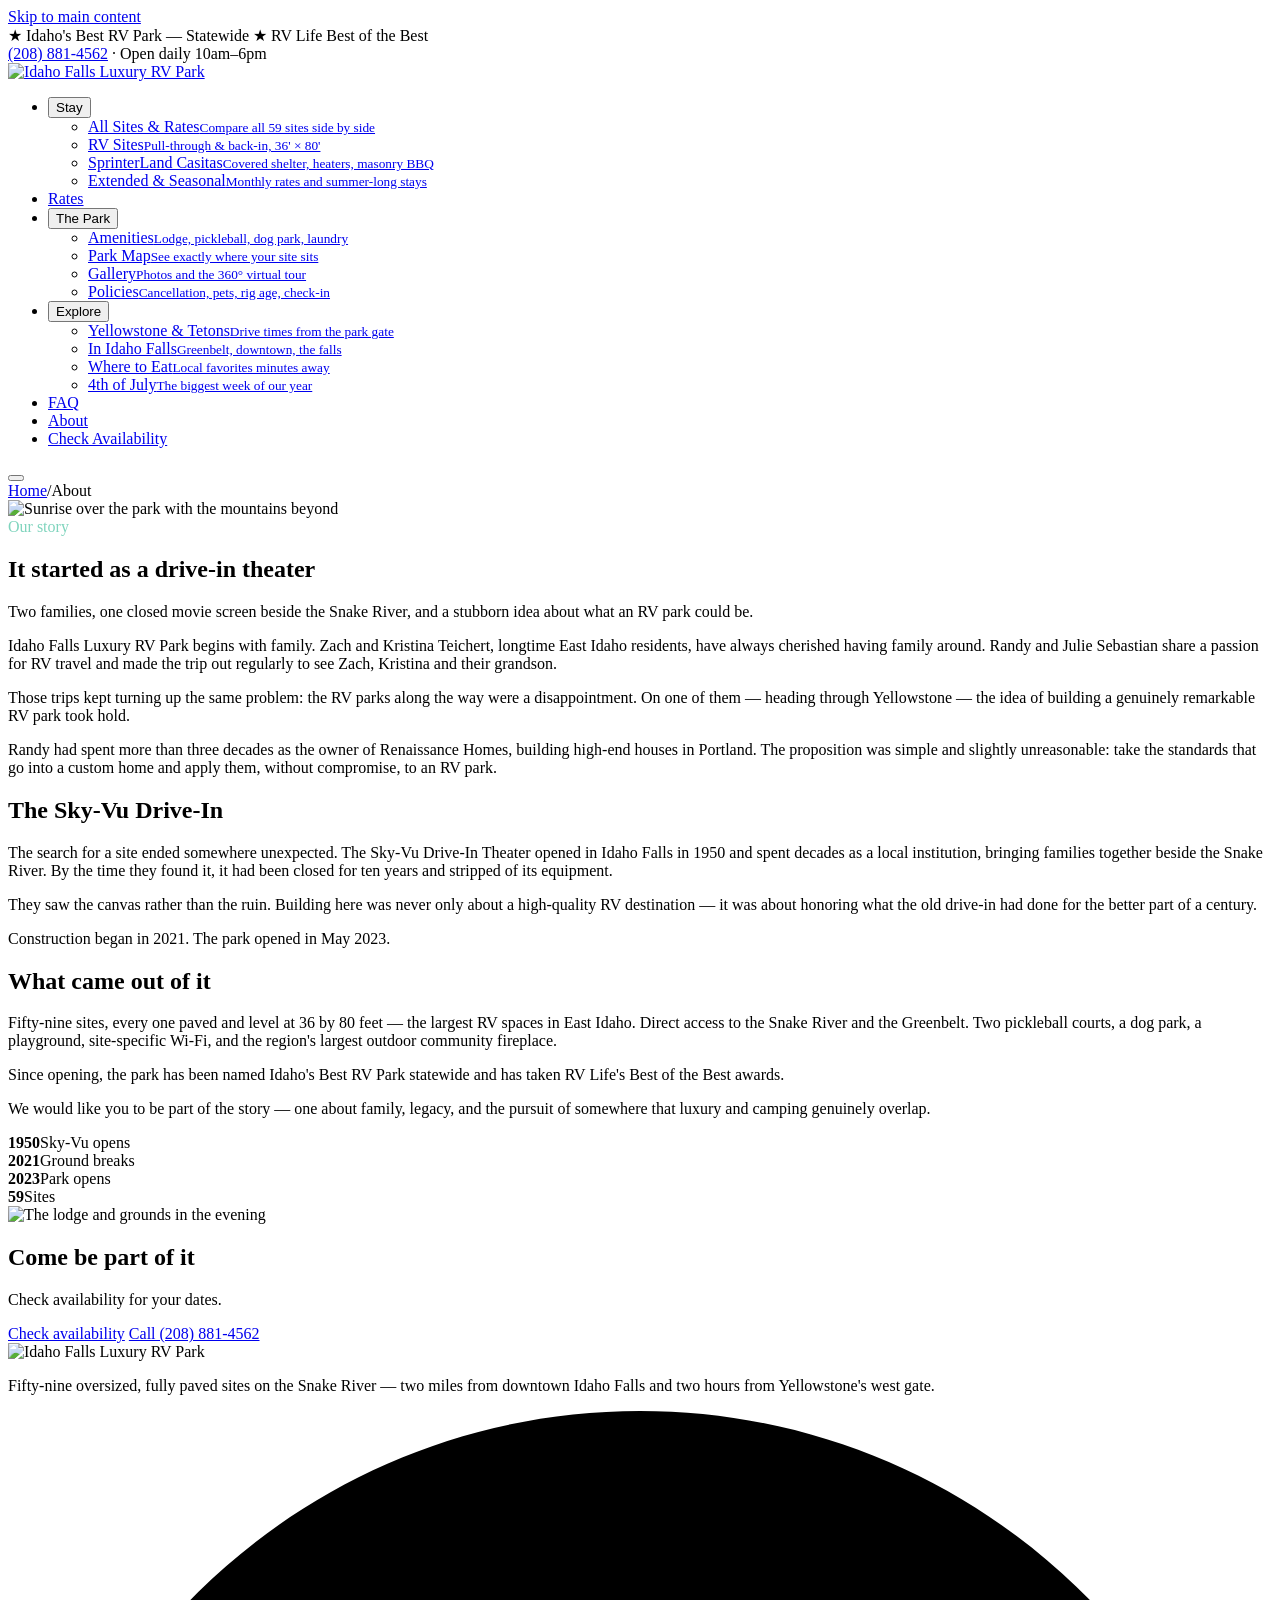
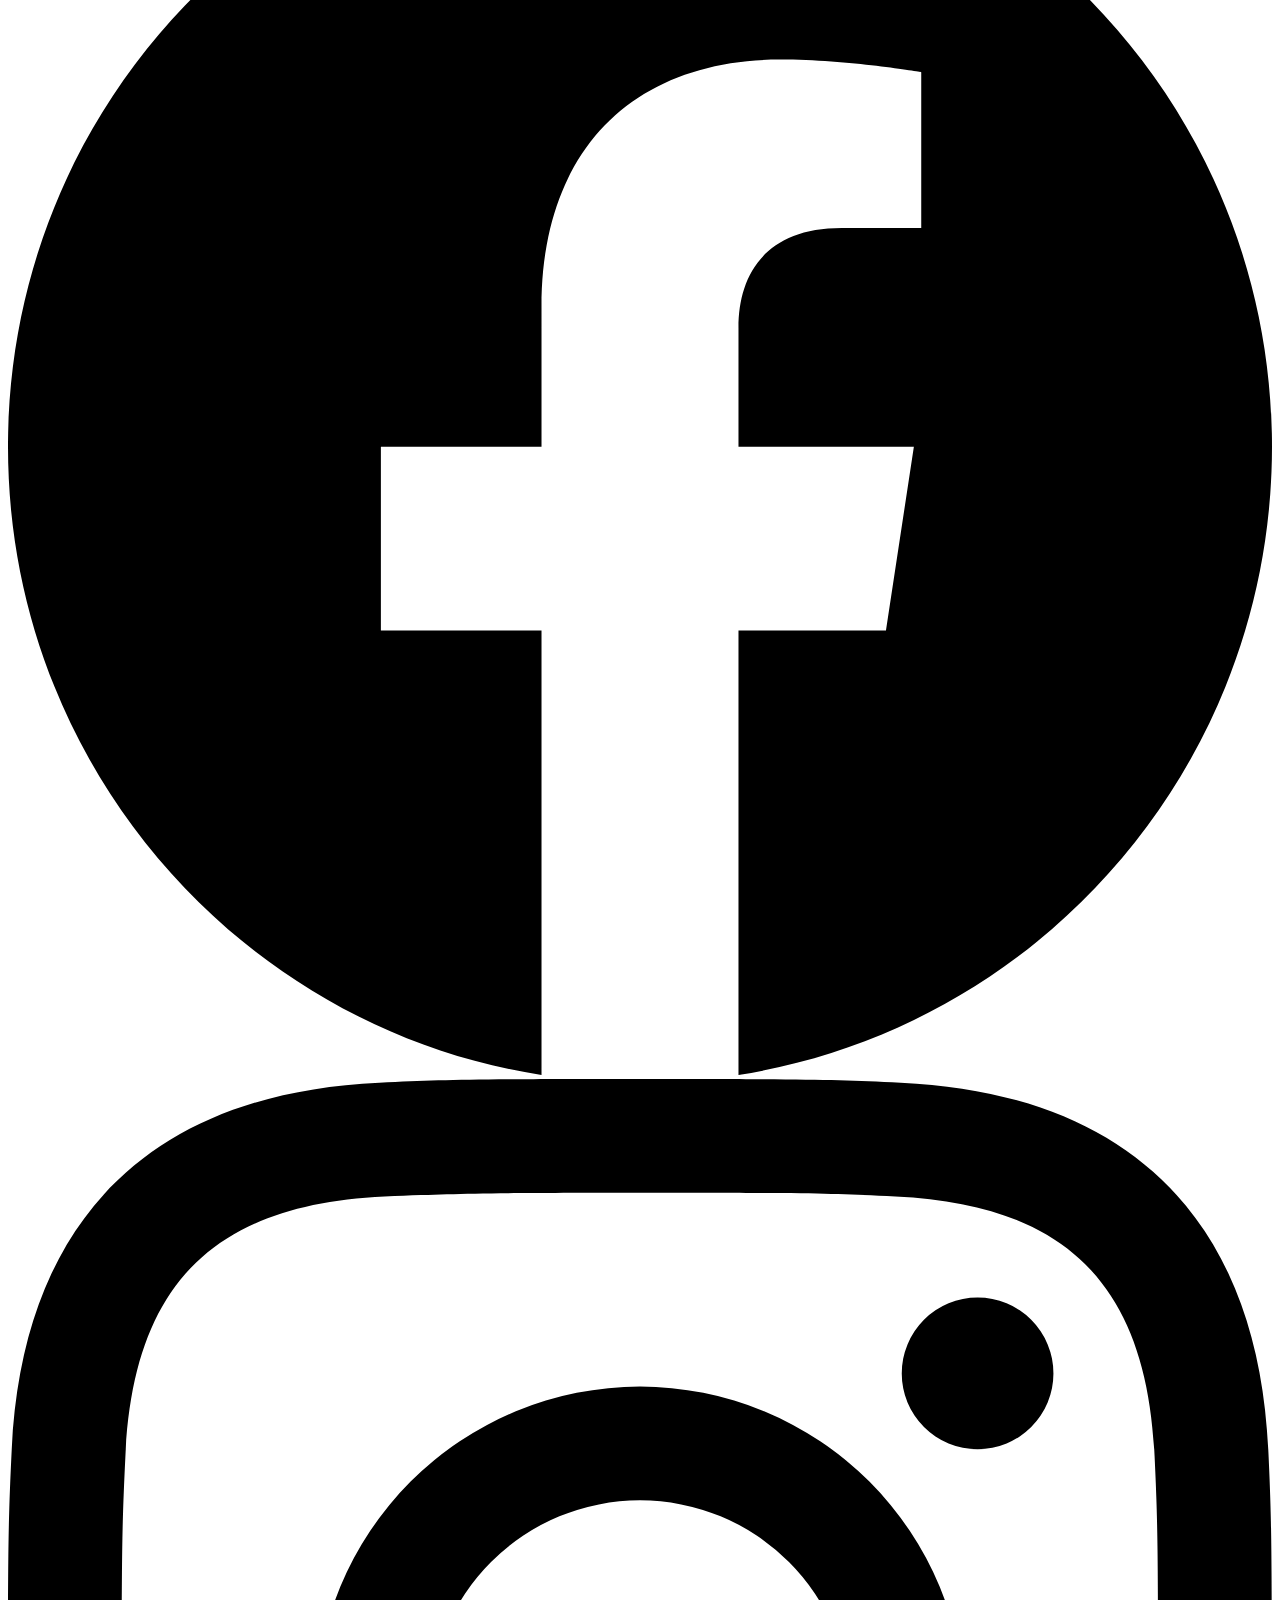
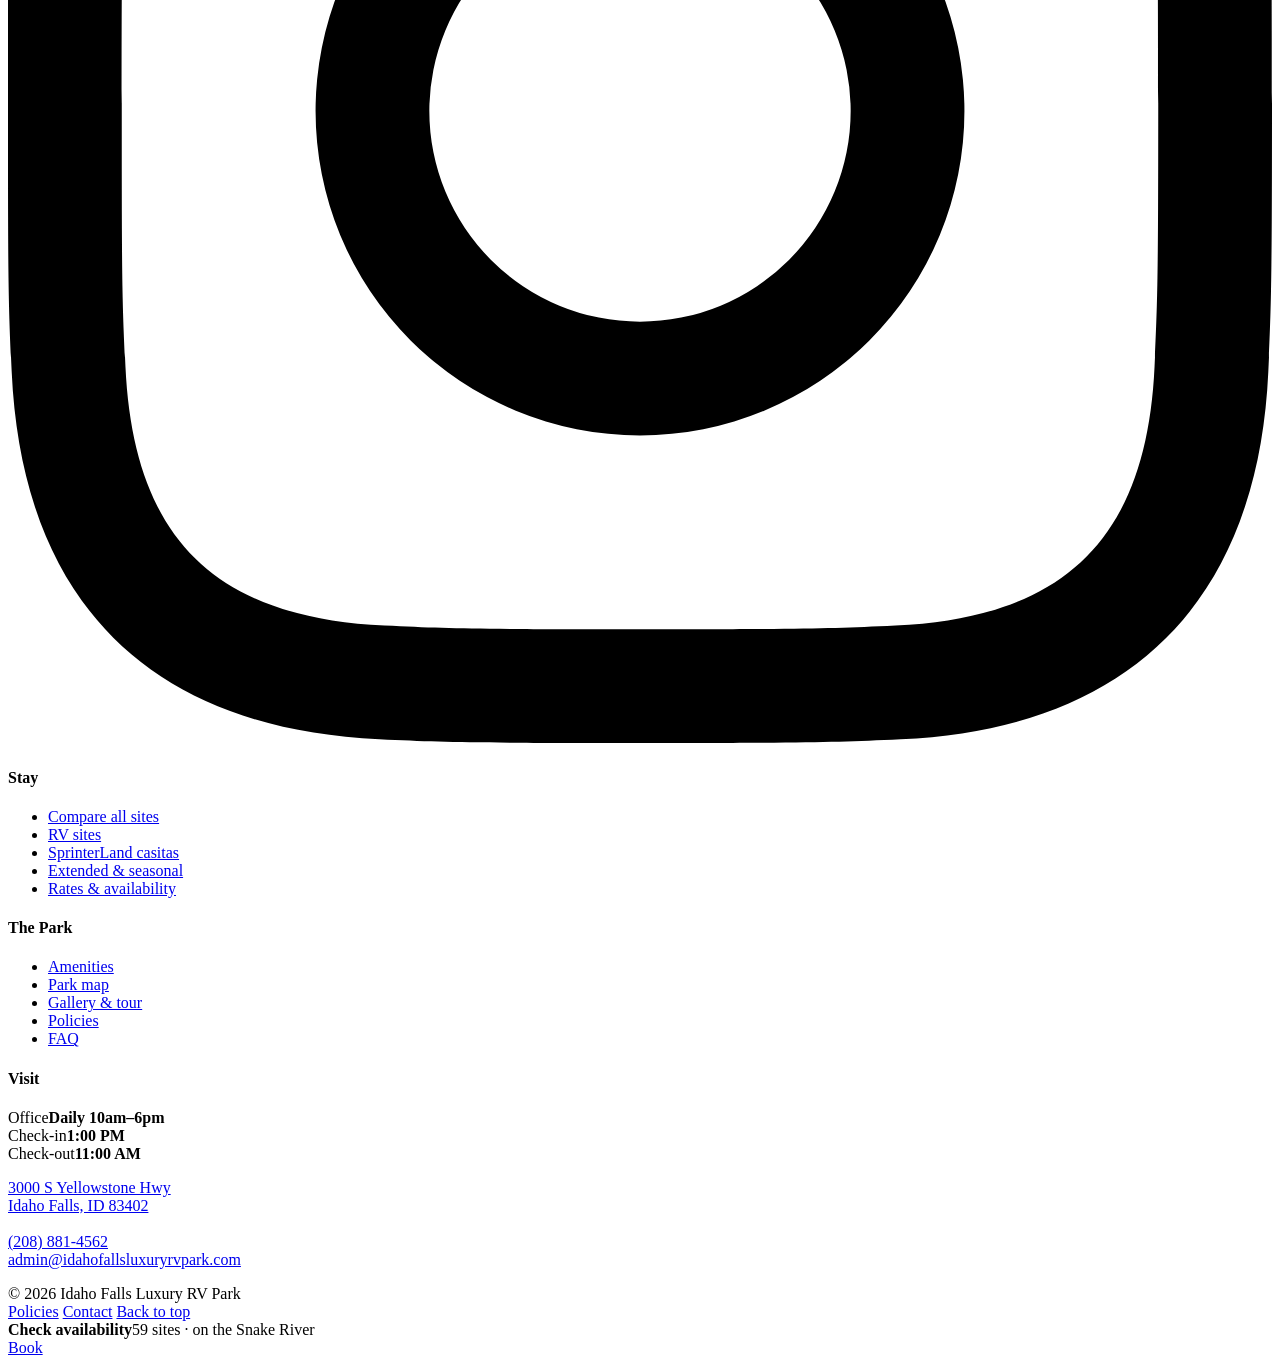
==== docs/about/index.html @ a949a44f "Rebuild idahofallsluxuryrvpark.com as a UX prototype Focused on the conversion and accessibility pro" ====
<!doctype html>
<html lang="en">
<head>
<meta charset="utf-8">
<meta name="viewport" content="width=device-width, initial-scale=1">
<title>Our Story | Idaho Falls Luxury RV Park</title>
<meta name="description" content="Two families, a Portland homebuilder and the closed Sky-Vu Drive-In Theater — how Idaho Falls Luxury RV Park came to be, and what opened on the site in May 2023.">
<link rel="canonical" href="https://zach0589.github.io/iflrv-redesign/about/">
<meta property="og:type" content="website">
<meta property="og:site_name" content="Idaho Falls Luxury RV Park">
<meta property="og:title" content="Our Story | Idaho Falls Luxury RV Park">
<meta property="og:description" content="Two families, a Portland homebuilder and the closed Sky-Vu Drive-In Theater — how Idaho Falls Luxury RV Park came to be, and what opened on the site in May 2023.">
<meta property="og:url" content="https://zach0589.github.io/iflrv-redesign/about/">
<meta property="og:image" content="https://idahofallsluxuryrvpark.com/media/12cbkpnp/sunriselandscape.jpg?width=1200&amp;format=webp">
<meta name="twitter:card" content="summary_large_image">
<meta name="theme-color" content="#0f3830">
<link rel="preconnect" href="https://fonts.googleapis.com">
<link rel="preconnect" href="https://fonts.gstatic.com" crossorigin>
<link rel="preconnect" href="https://idahofallsluxuryrvpark.com">
<link href="https://fonts.googleapis.com/css2?family=Mohave:wght@400;500;600;700&family=Noto+Sans:wght@400;600;700&display=swap" rel="stylesheet">
<link rel="stylesheet" href="/iflrv-redesign/assets/css/site.css">

</head>
<body class="has-hero" id="top">
<a class="skip" href="#main">Skip to main content</a>

<div class="utility"><div class="wrap-wide">
  <div class="utility-awards">
    <span>&#9733; Idaho&#39;s Best RV Park &mdash; Statewide</span>
    <span>&#9733; RV Life Best of the Best</span>
  </div>
  <div><a href="tel:+12088814562">(208) 881-4562</a> &middot; Open daily 10am&ndash;6pm</div>
</div></div>
<header class="site-header">
  <div class="wrap-wide">
    <a class="brand" href="/iflrv-redesign/" aria-label="Idaho Falls Luxury RV Park &mdash; home">
      <img class="brand-light" src="https://idahofallsluxuryrvpark.com/media/5hylfmfo/ifluxuryrvpark_logohorizontal_whitetext_11-20-23.png?width=420&amp;format=webp"
           alt="Idaho Falls Luxury RV Park" width="210" height="44">
    </a>
    <nav aria-label="Main">
      <ul class="nav"><li class="nav-item has-panel" data-open="false"><button class="nav-link" aria-expanded="false" aria-controls="panel-stay">Stay<span class="chev" aria-hidden="true"></span></button><ul class="nav-panel" id="panel-stay"><li><a href="/iflrv-redesign/stay/">All Sites &amp; Rates<small>Compare all 59 sites side by side</small></a></li><li><a href="/iflrv-redesign/stay/rv-sites/">RV Sites<small>Pull-through &amp; back-in, 36&#39; &times; 80&#39;</small></a></li><li><a href="/iflrv-redesign/stay/casitas/">SprinterLand Casitas<small>Covered shelter, heaters, masonry BBQ</small></a></li><li><a href="/iflrv-redesign/stay/extended/">Extended &amp; Seasonal<small>Monthly rates and summer-long stays</small></a></li></ul></li><li class="nav-item"><a class="nav-link" href="/iflrv-redesign/rates/">Rates</a></li><li class="nav-item has-panel" data-open="false"><button class="nav-link" aria-expanded="false" aria-controls="panel-thepark">The Park<span class="chev" aria-hidden="true"></span></button><ul class="nav-panel" id="panel-thepark"><li><a href="/iflrv-redesign/park/amenities/">Amenities<small>Lodge, pickleball, dog park, laundry</small></a></li><li><a href="/iflrv-redesign/park/map/">Park Map<small>See exactly where your site sits</small></a></li><li><a href="/iflrv-redesign/park/gallery/">Gallery<small>Photos and the 360&deg; virtual tour</small></a></li><li><a href="/iflrv-redesign/park/policies/">Policies<small>Cancellation, pets, rig age, check-in</small></a></li></ul></li><li class="nav-item has-panel" data-open="false"><button class="nav-link" aria-expanded="false" aria-controls="panel-explore">Explore<span class="chev" aria-hidden="true"></span></button><ul class="nav-panel" id="panel-explore"><li><a href="/iflrv-redesign/explore/#yellowstone">Yellowstone &amp; Tetons<small>Drive times from the park gate</small></a></li><li><a href="/iflrv-redesign/explore/#local">In Idaho Falls<small>Greenbelt, downtown, the falls</small></a></li><li><a href="/iflrv-redesign/explore/#dining">Where to Eat<small>Local favorites minutes away</small></a></li><li><a href="/iflrv-redesign/explore/#july4">4th of July<small>The biggest week of our year</small></a></li></ul></li><li class="nav-item"><a class="nav-link" href="/iflrv-redesign/faq/">FAQ</a></li><li class="nav-item"><a class="nav-link" href="/iflrv-redesign/about/" aria-current="page">About</a></li>
        <li class="nav-cta"><a class="btn btn-primary btn-sm" href="/iflrv-redesign/rates/">Check Availability</a></li>
      </ul>
    </nav>
    <button class="nav-toggle" aria-expanded="false" aria-label="Open menu">
      <span></span><span></span><span></span>
    </button>
  </div>
</header>
<main id="main">
<div class="crumbs"><div class="wrap"><a href="/iflrv-redesign/">Home</a><span aria-hidden="true">/</span><span aria-current="page">About</span></div></div>

<section class="hero hero-page">
  <div class="hero-media"><img src="https://idahofallsluxuryrvpark.com/media/12cbkpnp/sunriselandscape.jpg?width=1800&format=webp" srcset="https://idahofallsluxuryrvpark.com/media/12cbkpnp/sunriselandscape.jpg?width=1800&format=webp 1x, https://idahofallsluxuryrvpark.com/media/12cbkpnp/sunriselandscape.jpg?width=3600&format=webp 2x" alt="Sunrise over the park with the mountains beyond" loading="eager" decoding="async"></div>
  <div class="hero-inner"><div class="wrap">
    <span class="eyebrow" style="color:#7fd4bd">Our story</span>
    <h1>It started as a drive-in theater</h1>
    <p class="hero-sub mb0">Two families, one closed movie screen beside the Snake River, and a stubborn idea about what an RV park could be.</p>
  </div></div>
</section>

<section class="section">
  <div class="wrap">
    <div class="prose">
      <p class="lede">Idaho Falls Luxury RV Park begins with family. Zach and Kristina Teichert,
        longtime East Idaho residents, have always cherished having family around. Randy and Julie
        Sebastian share a passion for RV travel and made the trip out regularly to see Zach, Kristina
        and their grandson.</p>
      <p>Those trips kept turning up the same problem: the RV parks along the way were a disappointment.
        On one of them &mdash; heading through Yellowstone &mdash; the idea of building a genuinely
        remarkable RV park took hold.</p>
      <p>Randy had spent more than three decades as the owner of Renaissance Homes, building high-end
        houses in Portland. The proposition was simple and slightly unreasonable: take the standards
        that go into a custom home and apply them, without compromise, to an RV park.</p>

      <h2>The Sky-Vu Drive-In</h2>
      <p>The search for a site ended somewhere unexpected. The Sky-Vu Drive-In Theater opened in Idaho
        Falls in 1950 and spent decades as a local institution, bringing families together beside the
        Snake River. By the time they found it, it had been closed for ten years and stripped of its
        equipment.</p>
      <p>They saw the canvas rather than the ruin. Building here was never only about a high-quality
        RV destination &mdash; it was about honoring what the old drive-in had done for the better part
        of a century.</p>
      <p>Construction began in 2021. The park opened in May 2023.</p>

      <h2>What came out of it</h2>
      <p>Fifty-nine sites, every one paved and level at 36 by 80 feet &mdash; the largest RV spaces in
        East Idaho. Direct access to the Snake River and the Greenbelt. Two pickleball courts, a dog
        park, a playground, site-specific Wi-Fi, and the region&#39;s largest outdoor community
        fireplace.</p>
      <p>Since opening, the park has been named Idaho&#39;s Best RV Park statewide and has taken RV
        Life&#39;s Best of the Best awards.</p>
      <p>We would like you to be part of the story &mdash; one about family, legacy, and the pursuit of
        somewhere that luxury and camping genuinely overlap.</p>
    </div>
  </div>
</section>

<section class="section section-sand">
  <div class="wrap">
    <div class="stats">
      <div class="stat"><b>1950</b><span>Sky-Vu opens</span></div>
      <div class="stat"><b>2021</b><span>Ground breaks</span></div>
      <div class="stat"><b>2023</b><span>Park opens</span></div>
      <div class="stat"><b>59</b><span>Sites</span></div>
    </div>
  </div>
</section>


<section class="section cta-band">
  <img src="https://idahofallsluxuryrvpark.com/media/2f4jr1ka/dsc00665.jpg?width=1800&format=webp" srcset="https://idahofallsluxuryrvpark.com/media/2f4jr1ka/dsc00665.jpg?width=1800&format=webp 1x, https://idahofallsluxuryrvpark.com/media/2f4jr1ka/dsc00665.jpg?width=3600&format=webp 2x" alt="The lodge and grounds in the evening" loading="lazy" decoding="async">
  <div class="wrap">
    <h2>Come be part of it</h2>
    <p class="lede">Check availability for your dates.</p>
    <div class="cta-actions">
      <a class="btn btn-primary btn-lg" href="/iflrv-redesign/rates/">Check availability</a>
      <a class="btn btn-ghost-light btn-lg" href="tel:+12088814562">Call (208) 881-4562</a>
    </div>
  </div>
</section>

</main>

<footer class="site-footer" id="site-footer">
  <div class="wrap-wide">
    <div class="footer-grid">
      <div>
        <img class="footer-logo" src="https://idahofallsluxuryrvpark.com/media/5hylfmfo/ifluxuryrvpark_logohorizontal_whitetext_11-20-23.png?width=440&amp;format=webp"
             alt="Idaho Falls Luxury RV Park" loading="lazy">
        <p>Fifty-nine oversized, fully paved sites on the Snake River &mdash; two miles from
           downtown Idaho Falls and two hours from Yellowstone&#39;s west gate.</p>
        <div class="socials">
          <a href="https://www.facebook.com/idahofallsluxuryrvpark" aria-label="Idaho Falls Luxury RV Park on Facebook">
            <svg viewBox="0 0 24 24" aria-hidden="true"><path d="M24 12.07C24 5.4 18.63 0 12 0S0 5.4 0 12.07C0 18.1 4.39 23.1 10.13 24v-8.44H7.08v-3.49h3.05V9.41c0-3.02 1.79-4.69 4.53-4.69 1.31 0 2.68.24 2.68.24v2.96h-1.51c-1.49 0-1.96.93-1.96 1.89v2.26h3.33l-.53 3.49h-2.8V24C19.61 23.1 24 18.1 24 12.07z"/></svg>
          </a>
          <a href="https://www.instagram.com/idahofallsluxuryrvpark/" aria-label="Idaho Falls Luxury RV Park on Instagram">
            <svg viewBox="0 0 24 24" aria-hidden="true"><path d="M12 2.16c3.2 0 3.58.01 4.85.07 3.25.15 4.77 1.69 4.92 4.92.06 1.27.07 1.65.07 4.85s-.01 3.58-.07 4.85c-.15 3.23-1.66 4.77-4.92 4.92-1.27.06-1.64.07-4.85.07s-3.58-.01-4.85-.07c-3.26-.15-4.77-1.7-4.92-4.92-.06-1.27-.07-1.64-.07-4.85s.01-3.58.07-4.85C2.38 3.92 3.89 2.38 7.15 2.23 8.42 2.18 8.8 2.16 12 2.16zM12 0C8.74 0 8.33.01 7.05.07 2.7.27.27 2.69.07 7.05.01 8.33 0 8.74 0 12s.01 3.67.07 4.95c.2 4.36 2.62 6.78 6.98 6.98C8.33 23.99 8.74 24 12 24s3.67-.01 4.95-.07c4.35-.2 6.78-2.62 6.98-6.98.06-1.28.07-1.69.07-4.95s-.01-3.67-.07-4.95c-.2-4.35-2.62-6.78-6.98-6.98C15.67.01 15.26 0 12 0zm0 5.84a6.16 6.16 0 100 12.32 6.16 6.16 0 000-12.32zM12 16a4 4 0 110-8 4 4 0 010 8zm6.41-11.85a1.44 1.44 0 100 2.88 1.44 1.44 0 000-2.88z"/></svg>
          </a>
        </div>
      </div>
      <div>
        <h4>Stay</h4>
        <ul>
          <li><a href="/iflrv-redesign/stay/">Compare all sites</a></li>
          <li><a href="/iflrv-redesign/stay/rv-sites/">RV sites</a></li>
          <li><a href="/iflrv-redesign/stay/casitas/">SprinterLand casitas</a></li>
          <li><a href="/iflrv-redesign/stay/extended/">Extended &amp; seasonal</a></li>
          <li><a href="/iflrv-redesign/rates/">Rates &amp; availability</a></li>
        </ul>
      </div>
      <div>
        <h4>The Park</h4>
        <ul>
          <li><a href="/iflrv-redesign/park/amenities/">Amenities</a></li>
          <li><a href="/iflrv-redesign/park/map/">Park map</a></li>
          <li><a href="/iflrv-redesign/park/gallery/">Gallery &amp; tour</a></li>
          <li><a href="/iflrv-redesign/park/policies/">Policies</a></li>
          <li><a href="/iflrv-redesign/faq/">FAQ</a></li>
        </ul>
      </div>
      <div>
        <h4>Visit</h4>
        <div class="footer-hours">
          <div><span>Office</span><b>Daily 10am&ndash;6pm</b></div>
          <div><span>Check-in</span><b>1:00 PM</b></div>
          <div><span>Check-out</span><b>11:00 AM</b></div>
        </div>
        <p class="mt2">
          <a href="https://maps.google.com/?q=3000+S+Yellowstone+Hwy,+Idaho+Falls,+ID+83402">3000 S Yellowstone Hwy<br>Idaho Falls, ID 83402</a><br><br>
          <a href="tel:+12088814562">(208) 881-4562</a><br>
          <a href="mailto:admin@idahofallsluxuryrvpark.com">admin@idahofallsluxuryrvpark.com</a>
        </p>
      </div>
    </div>
    <div class="footer-bottom">
      <div>&copy; 2026 Idaho Falls Luxury RV Park</div>
      <nav aria-label="Legal">
        <a href="/iflrv-redesign/park/policies/">Policies</a>
        <a href="/iflrv-redesign/contact/">Contact</a>
        <a href="#top">Back to top</a>
      </nav>
    </div>
  </div>
</footer>
<div class="bookbar">
  <div class="bookbar-price"><strong>Check availability</strong><span>59 sites &middot; on the Snake River</span></div>
  <a class="btn btn-primary" href="/iflrv-redesign/rates/">Book</a>
</div>
<script src="/iflrv-redesign/assets/js/site.js" defer></script>
</body>
</html>
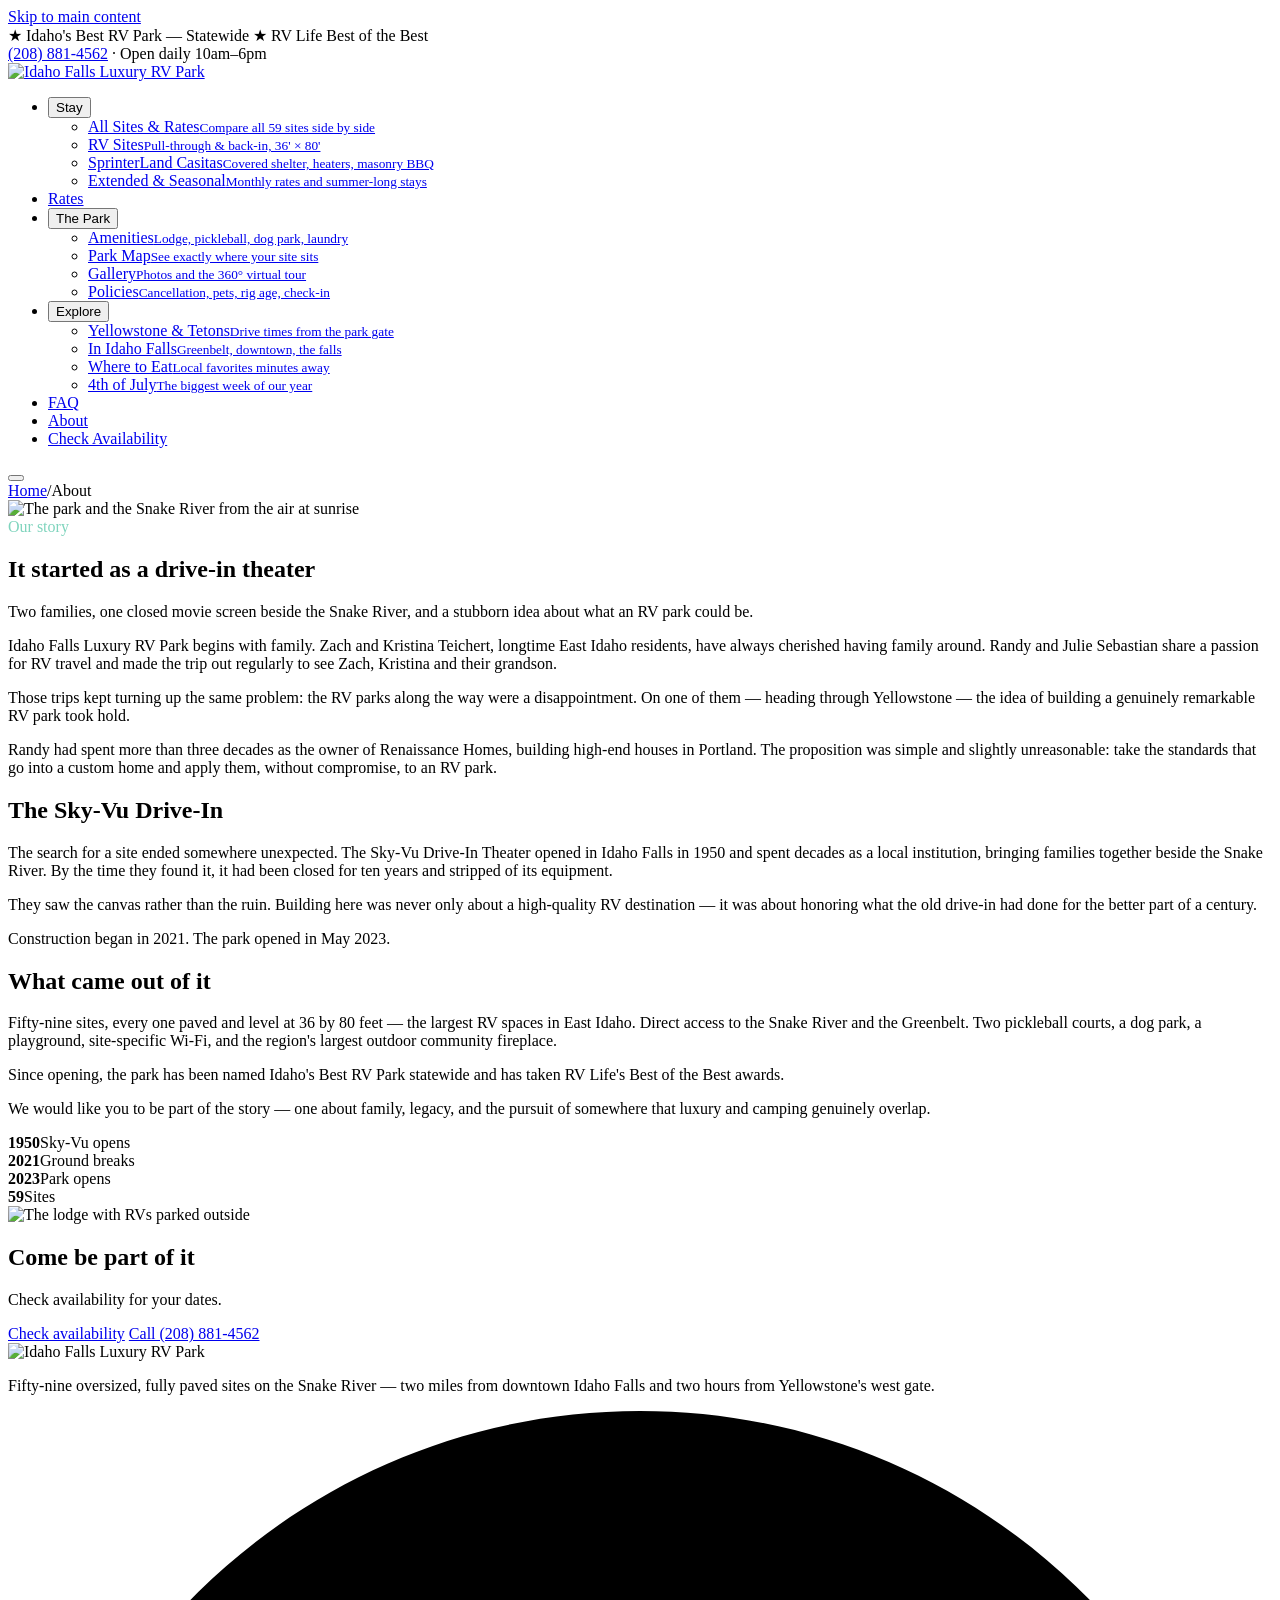
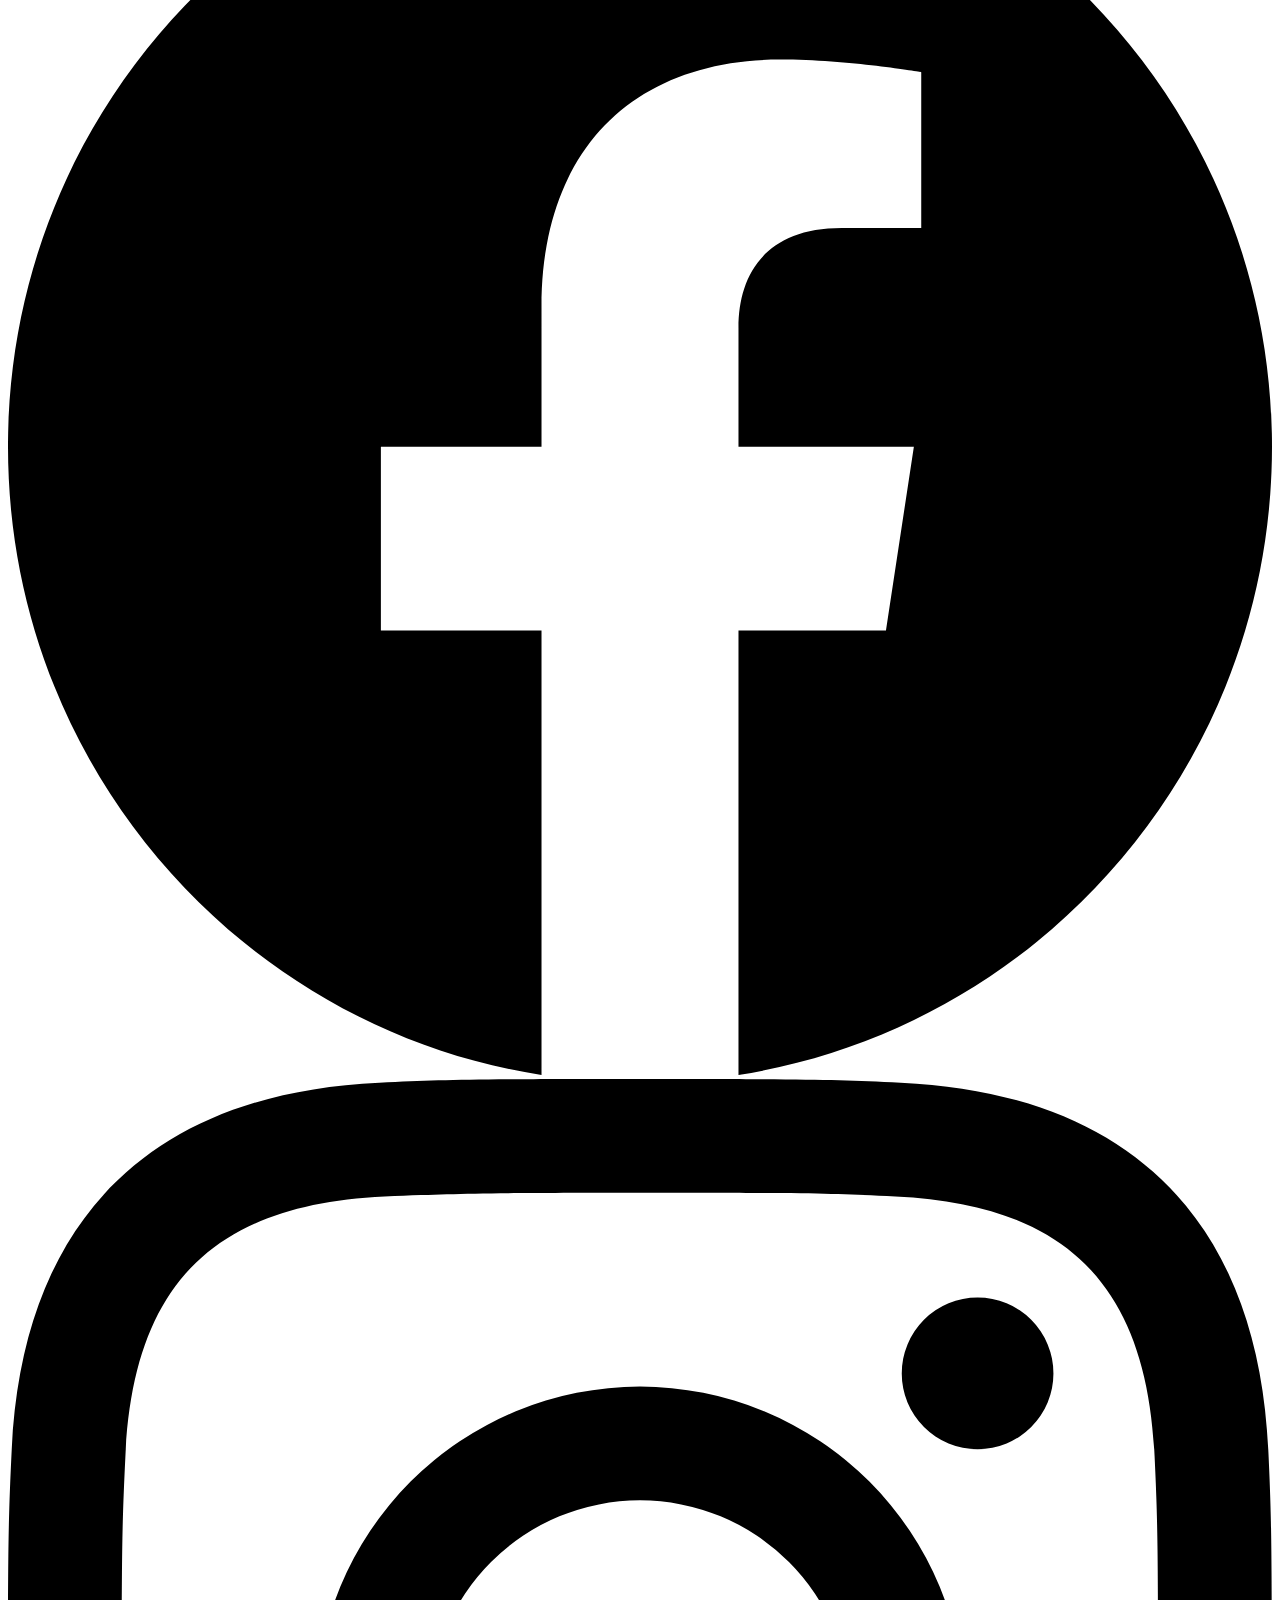
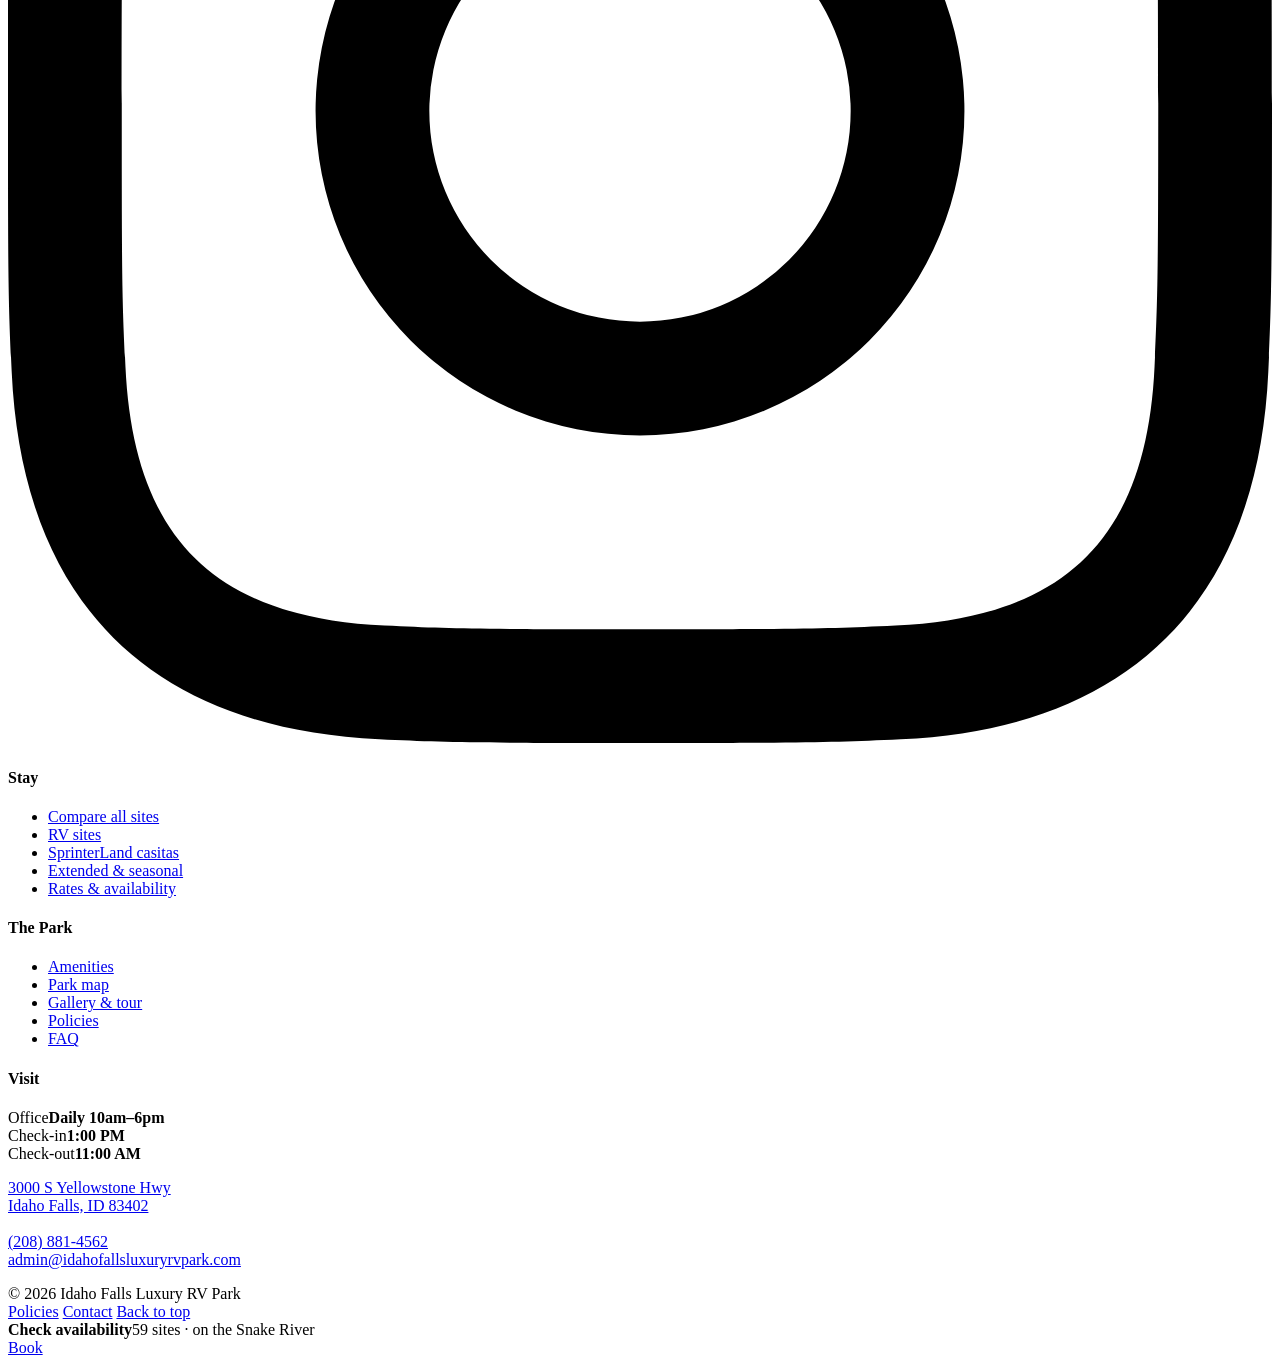
==== commit 19545887: "Second pass: verified every image, fixed header overlap and a11y gaps Image audit — the significant " ====
--- a/docs/about/index.html
+++ b/docs/about/index.html
@@ -24,6 +24,7 @@
 <body class="has-hero" id="top">
 <a class="skip" href="#main">Skip to main content</a>
 
+<div class="site-top">
 <div class="utility"><div class="wrap-wide">
   <div class="utility-awards">
     <span>&#9733; Idaho&#39;s Best RV Park &mdash; Statewide</span>
@@ -47,11 +48,12 @@
     </button>
   </div>
 </header>
+</div>
 <main id="main">
 <div class="crumbs"><div class="wrap"><a href="/iflrv-redesign/">Home</a><span aria-hidden="true">/</span><span aria-current="page">About</span></div></div>
 
 <section class="hero hero-page">
-  <div class="hero-media"><img src="https://idahofallsluxuryrvpark.com/media/12cbkpnp/sunriselandscape.jpg?width=1800&format=webp" srcset="https://idahofallsluxuryrvpark.com/media/12cbkpnp/sunriselandscape.jpg?width=1800&format=webp 1x, https://idahofallsluxuryrvpark.com/media/12cbkpnp/sunriselandscape.jpg?width=3600&format=webp 2x" alt="Sunrise over the park with the mountains beyond" loading="eager" decoding="async"></div>
+  <div class="hero-media"><img src="https://idahofallsluxuryrvpark.com/media/12cbkpnp/sunriselandscape.jpg?width=1800&format=webp" srcset="https://idahofallsluxuryrvpark.com/media/12cbkpnp/sunriselandscape.jpg?width=1800&format=webp 1x, https://idahofallsluxuryrvpark.com/media/12cbkpnp/sunriselandscape.jpg?width=3600&format=webp 2x" alt="The park and the Snake River from the air at sunrise" loading="eager" decoding="async"></div>
   <div class="hero-inner"><div class="wrap">
     <span class="eyebrow" style="color:#7fd4bd">Our story</span>
     <h1>It started as a drive-in theater</h1>
@@ -109,7 +111,7 @@
 
 
 <section class="section cta-band">
-  <img src="https://idahofallsluxuryrvpark.com/media/2f4jr1ka/dsc00665.jpg?width=1800&format=webp" srcset="https://idahofallsluxuryrvpark.com/media/2f4jr1ka/dsc00665.jpg?width=1800&format=webp 1x, https://idahofallsluxuryrvpark.com/media/2f4jr1ka/dsc00665.jpg?width=3600&format=webp 2x" alt="The lodge and grounds in the evening" loading="lazy" decoding="async">
+  <img src="https://idahofallsluxuryrvpark.com/media/ejujv3c2/iflrv-13.jpg?width=1800&format=webp" srcset="https://idahofallsluxuryrvpark.com/media/ejujv3c2/iflrv-13.jpg?width=1800&format=webp 1x, https://idahofallsluxuryrvpark.com/media/ejujv3c2/iflrv-13.jpg?width=3600&format=webp 2x" alt="The lodge with RVs parked outside" loading="lazy" decoding="async">
   <div class="wrap">
     <h2>Come be part of it</h2>
     <p class="lede">Check availability for your dates.</p>
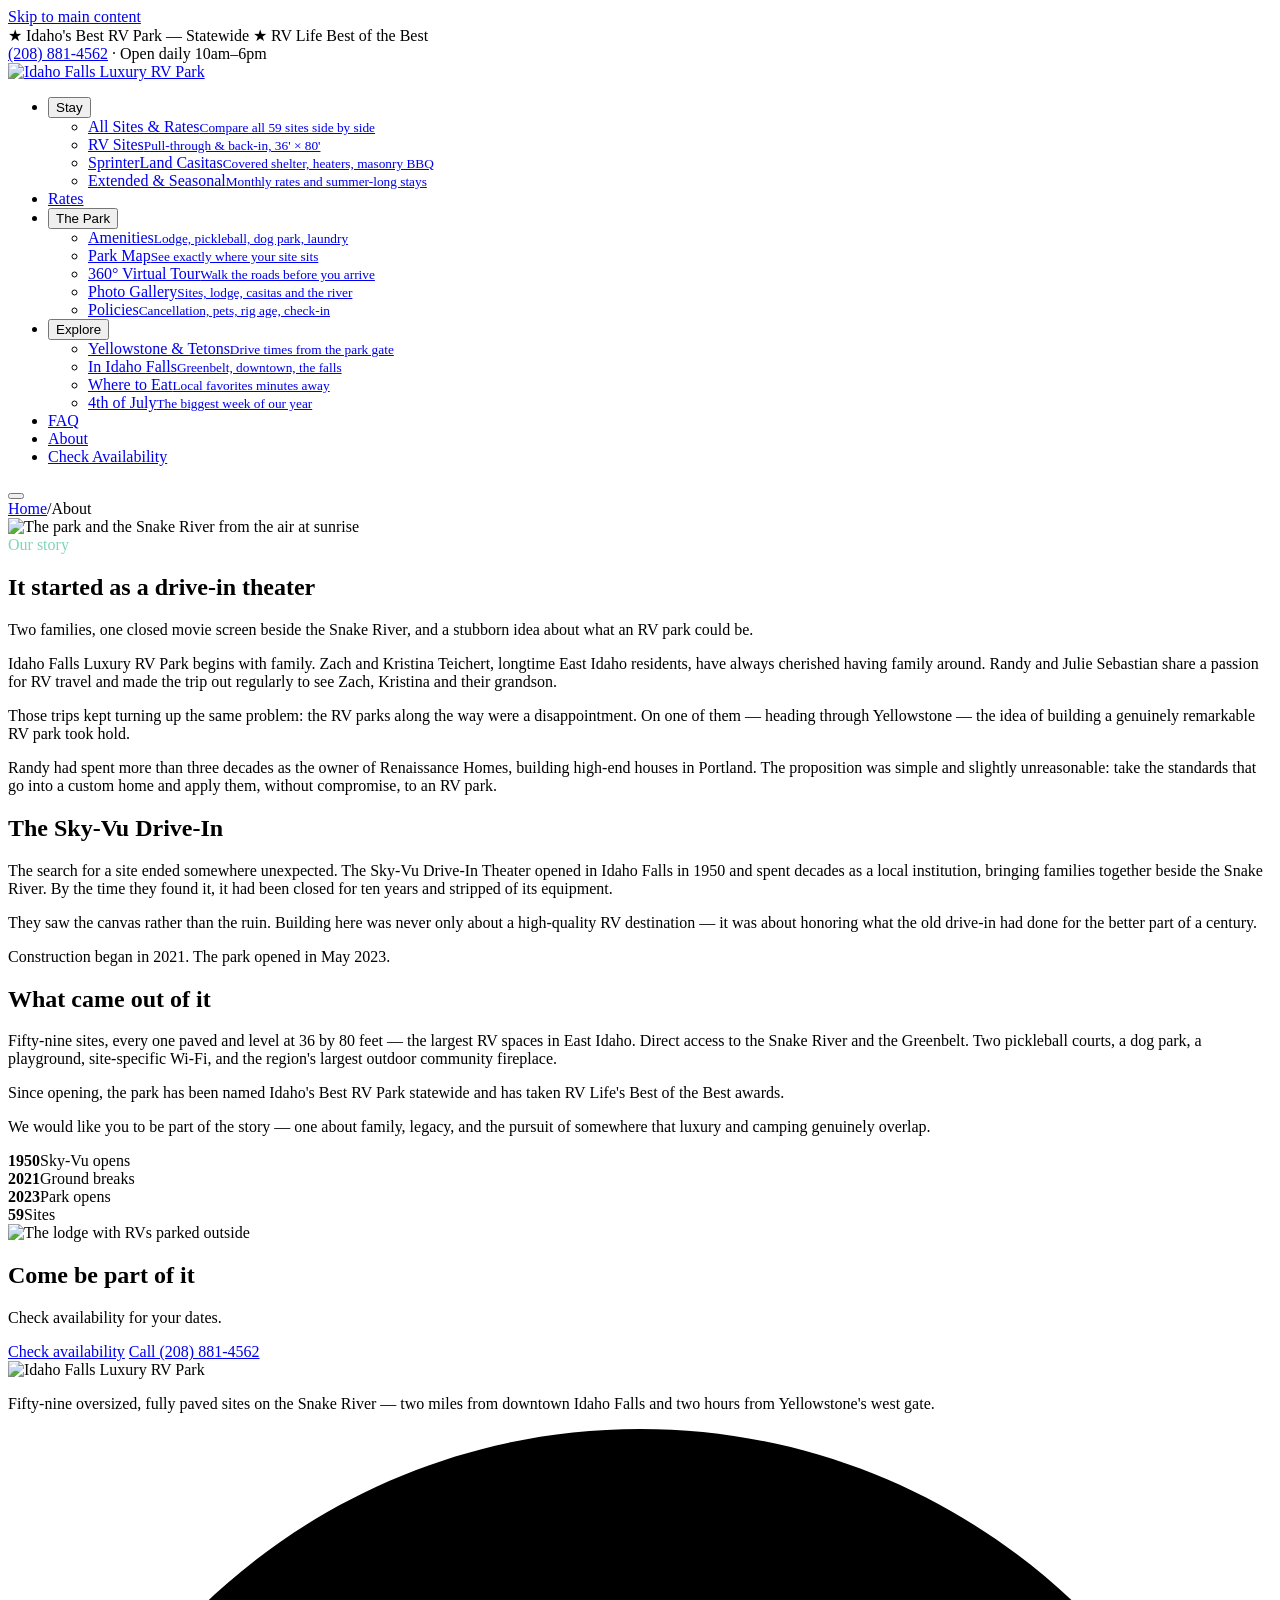
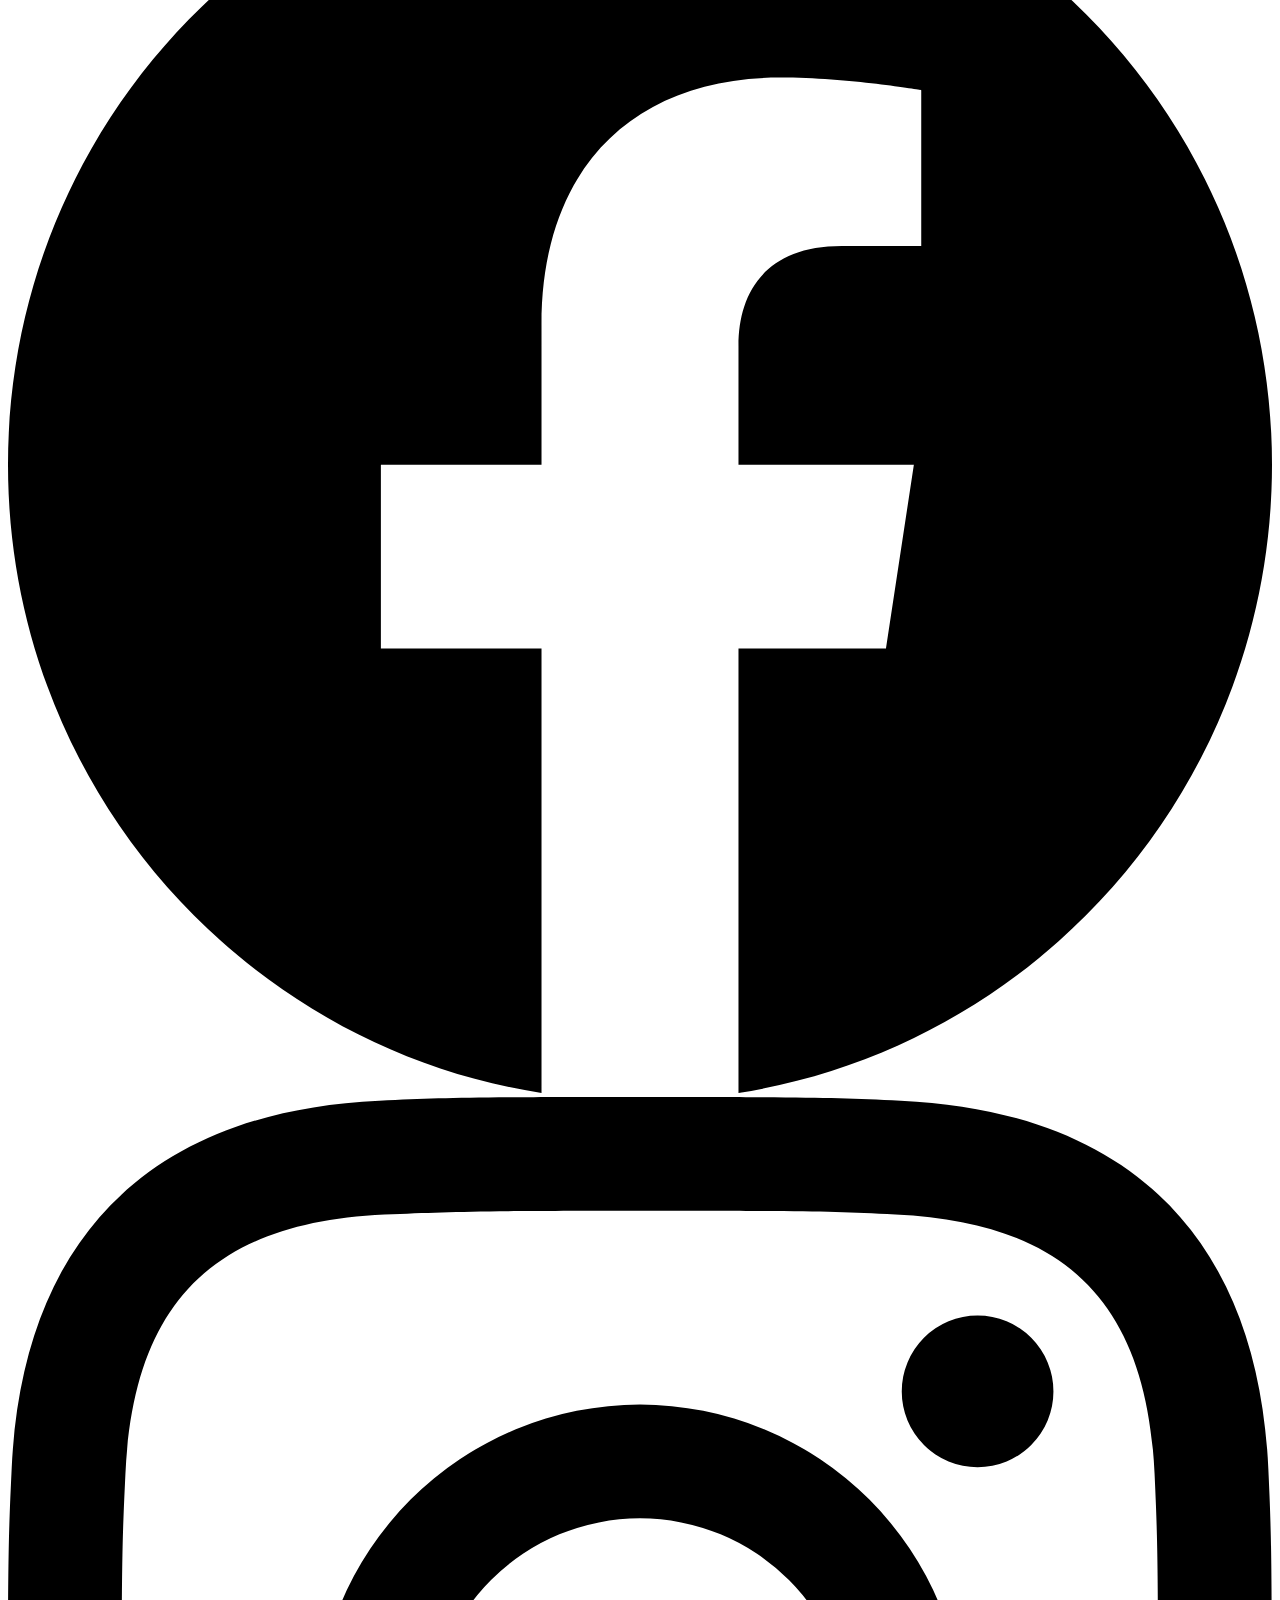
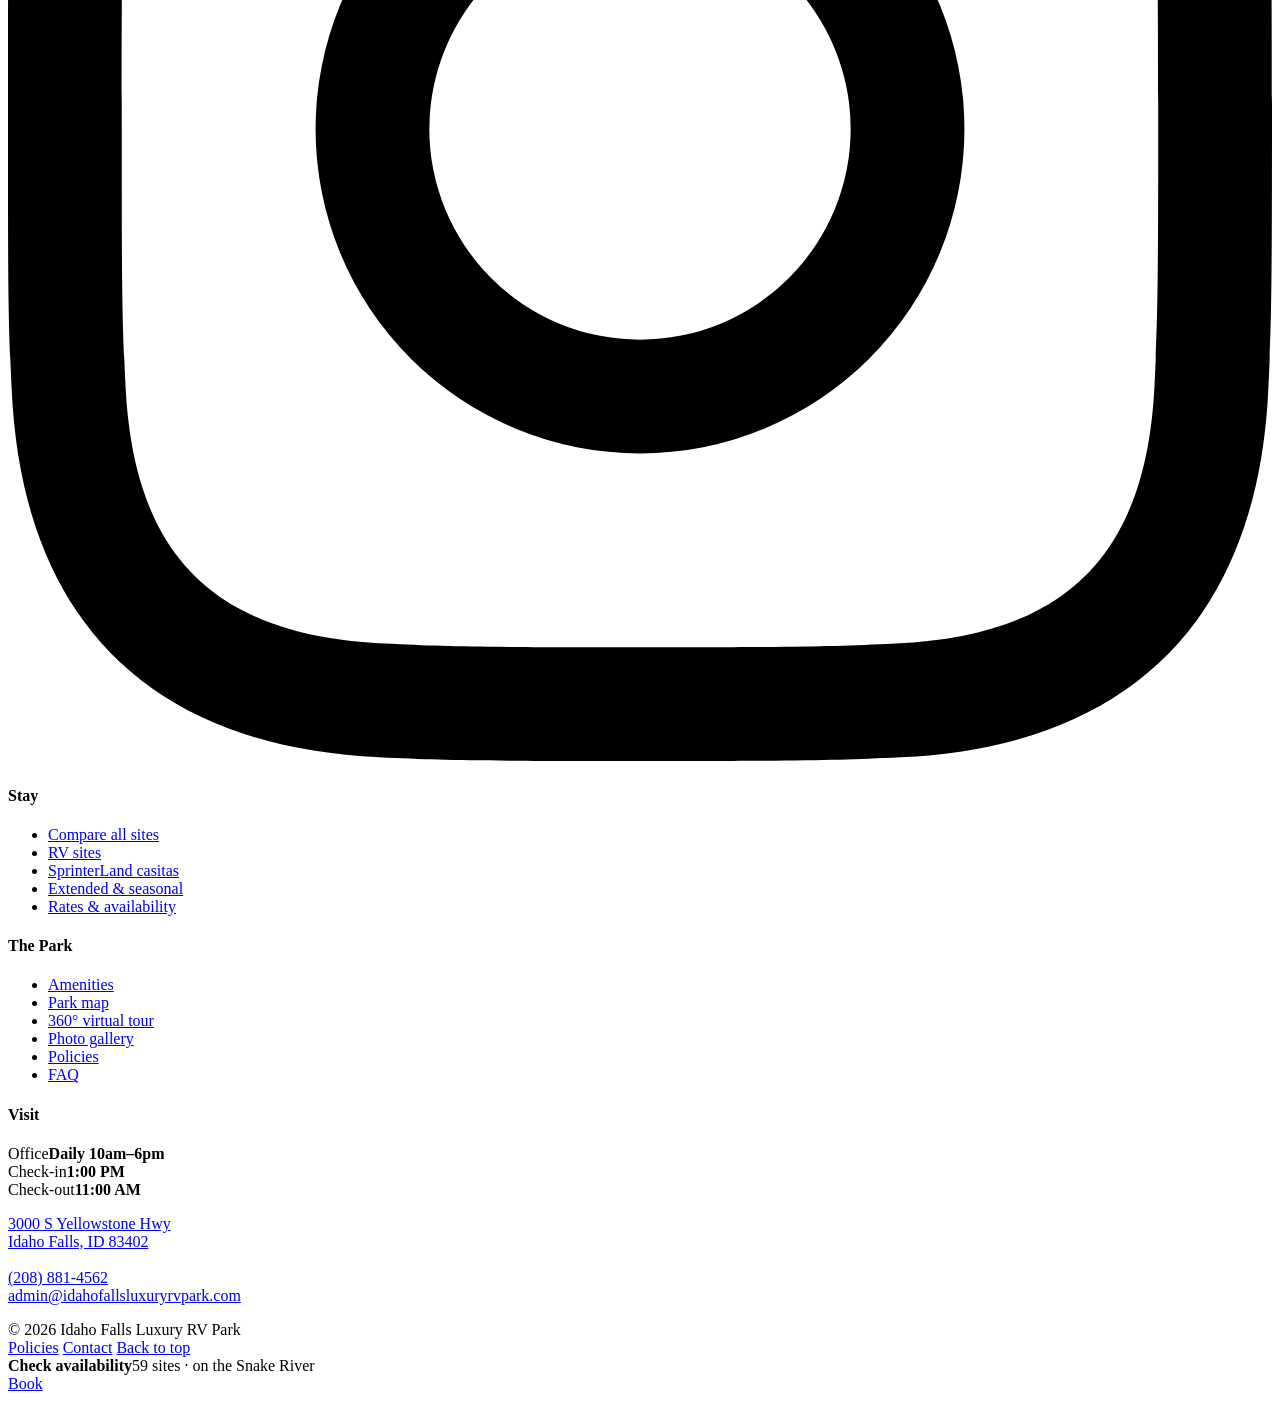
==== commit b3307aa1: "Surface the virtual tour; correct the beach cruiser claim Virtual tour was reachable from exactly on" ====
--- a/docs/about/index.html
+++ b/docs/about/index.html
@@ -39,7 +39,7 @@
            alt="Idaho Falls Luxury RV Park" width="210" height="44">
     </a>
     <nav aria-label="Main">
-      <ul class="nav"><li class="nav-item has-panel" data-open="false"><button class="nav-link" aria-expanded="false" aria-controls="panel-stay">Stay<span class="chev" aria-hidden="true"></span></button><ul class="nav-panel" id="panel-stay"><li><a href="/iflrv-redesign/stay/">All Sites &amp; Rates<small>Compare all 59 sites side by side</small></a></li><li><a href="/iflrv-redesign/stay/rv-sites/">RV Sites<small>Pull-through &amp; back-in, 36&#39; &times; 80&#39;</small></a></li><li><a href="/iflrv-redesign/stay/casitas/">SprinterLand Casitas<small>Covered shelter, heaters, masonry BBQ</small></a></li><li><a href="/iflrv-redesign/stay/extended/">Extended &amp; Seasonal<small>Monthly rates and summer-long stays</small></a></li></ul></li><li class="nav-item"><a class="nav-link" href="/iflrv-redesign/rates/">Rates</a></li><li class="nav-item has-panel" data-open="false"><button class="nav-link" aria-expanded="false" aria-controls="panel-thepark">The Park<span class="chev" aria-hidden="true"></span></button><ul class="nav-panel" id="panel-thepark"><li><a href="/iflrv-redesign/park/amenities/">Amenities<small>Lodge, pickleball, dog park, laundry</small></a></li><li><a href="/iflrv-redesign/park/map/">Park Map<small>See exactly where your site sits</small></a></li><li><a href="/iflrv-redesign/park/gallery/">Gallery<small>Photos and the 360&deg; virtual tour</small></a></li><li><a href="/iflrv-redesign/park/policies/">Policies<small>Cancellation, pets, rig age, check-in</small></a></li></ul></li><li class="nav-item has-panel" data-open="false"><button class="nav-link" aria-expanded="false" aria-controls="panel-explore">Explore<span class="chev" aria-hidden="true"></span></button><ul class="nav-panel" id="panel-explore"><li><a href="/iflrv-redesign/explore/#yellowstone">Yellowstone &amp; Tetons<small>Drive times from the park gate</small></a></li><li><a href="/iflrv-redesign/explore/#local">In Idaho Falls<small>Greenbelt, downtown, the falls</small></a></li><li><a href="/iflrv-redesign/explore/#dining">Where to Eat<small>Local favorites minutes away</small></a></li><li><a href="/iflrv-redesign/explore/#july4">4th of July<small>The biggest week of our year</small></a></li></ul></li><li class="nav-item"><a class="nav-link" href="/iflrv-redesign/faq/">FAQ</a></li><li class="nav-item"><a class="nav-link" href="/iflrv-redesign/about/" aria-current="page">About</a></li>
+      <ul class="nav"><li class="nav-item has-panel" data-open="false"><button class="nav-link" aria-expanded="false" aria-controls="panel-stay">Stay<span class="chev" aria-hidden="true"></span></button><ul class="nav-panel" id="panel-stay"><li><a href="/iflrv-redesign/stay/">All Sites &amp; Rates<small>Compare all 59 sites side by side</small></a></li><li><a href="/iflrv-redesign/stay/rv-sites/">RV Sites<small>Pull-through &amp; back-in, 36&#39; &times; 80&#39;</small></a></li><li><a href="/iflrv-redesign/stay/casitas/">SprinterLand Casitas<small>Covered shelter, heaters, masonry BBQ</small></a></li><li><a href="/iflrv-redesign/stay/extended/">Extended &amp; Seasonal<small>Monthly rates and summer-long stays</small></a></li></ul></li><li class="nav-item"><a class="nav-link" href="/iflrv-redesign/rates/">Rates</a></li><li class="nav-item has-panel" data-open="false"><button class="nav-link" aria-expanded="false" aria-controls="panel-thepark">The Park<span class="chev" aria-hidden="true"></span></button><ul class="nav-panel" id="panel-thepark"><li><a href="/iflrv-redesign/park/amenities/">Amenities<small>Lodge, pickleball, dog park, laundry</small></a></li><li><a href="/iflrv-redesign/park/map/">Park Map<small>See exactly where your site sits</small></a></li><li><a href="/iflrv-redesign/park/gallery/#tour">360&deg; Virtual Tour<small>Walk the roads before you arrive</small></a></li><li><a href="/iflrv-redesign/park/gallery/">Photo Gallery<small>Sites, lodge, casitas and the river</small></a></li><li><a href="/iflrv-redesign/park/policies/">Policies<small>Cancellation, pets, rig age, check-in</small></a></li></ul></li><li class="nav-item has-panel" data-open="false"><button class="nav-link" aria-expanded="false" aria-controls="panel-explore">Explore<span class="chev" aria-hidden="true"></span></button><ul class="nav-panel" id="panel-explore"><li><a href="/iflrv-redesign/explore/#yellowstone">Yellowstone &amp; Tetons<small>Drive times from the park gate</small></a></li><li><a href="/iflrv-redesign/explore/#local">In Idaho Falls<small>Greenbelt, downtown, the falls</small></a></li><li><a href="/iflrv-redesign/explore/#dining">Where to Eat<small>Local favorites minutes away</small></a></li><li><a href="/iflrv-redesign/explore/#july4">4th of July<small>The biggest week of our year</small></a></li></ul></li><li class="nav-item"><a class="nav-link" href="/iflrv-redesign/faq/">FAQ</a></li><li class="nav-item"><a class="nav-link" href="/iflrv-redesign/about/" aria-current="page">About</a></li>
         <li class="nav-cta"><a class="btn btn-primary btn-sm" href="/iflrv-redesign/rates/">Check Availability</a></li>
       </ul>
     </nav>
@@ -156,7 +156,8 @@
         <ul>
           <li><a href="/iflrv-redesign/park/amenities/">Amenities</a></li>
           <li><a href="/iflrv-redesign/park/map/">Park map</a></li>
-          <li><a href="/iflrv-redesign/park/gallery/">Gallery &amp; tour</a></li>
+          <li><a href="/iflrv-redesign/park/gallery/#tour">360&deg; virtual tour</a></li>
+          <li><a href="/iflrv-redesign/park/gallery/">Photo gallery</a></li>
           <li><a href="/iflrv-redesign/park/policies/">Policies</a></li>
           <li><a href="/iflrv-redesign/faq/">FAQ</a></li>
         </ul>
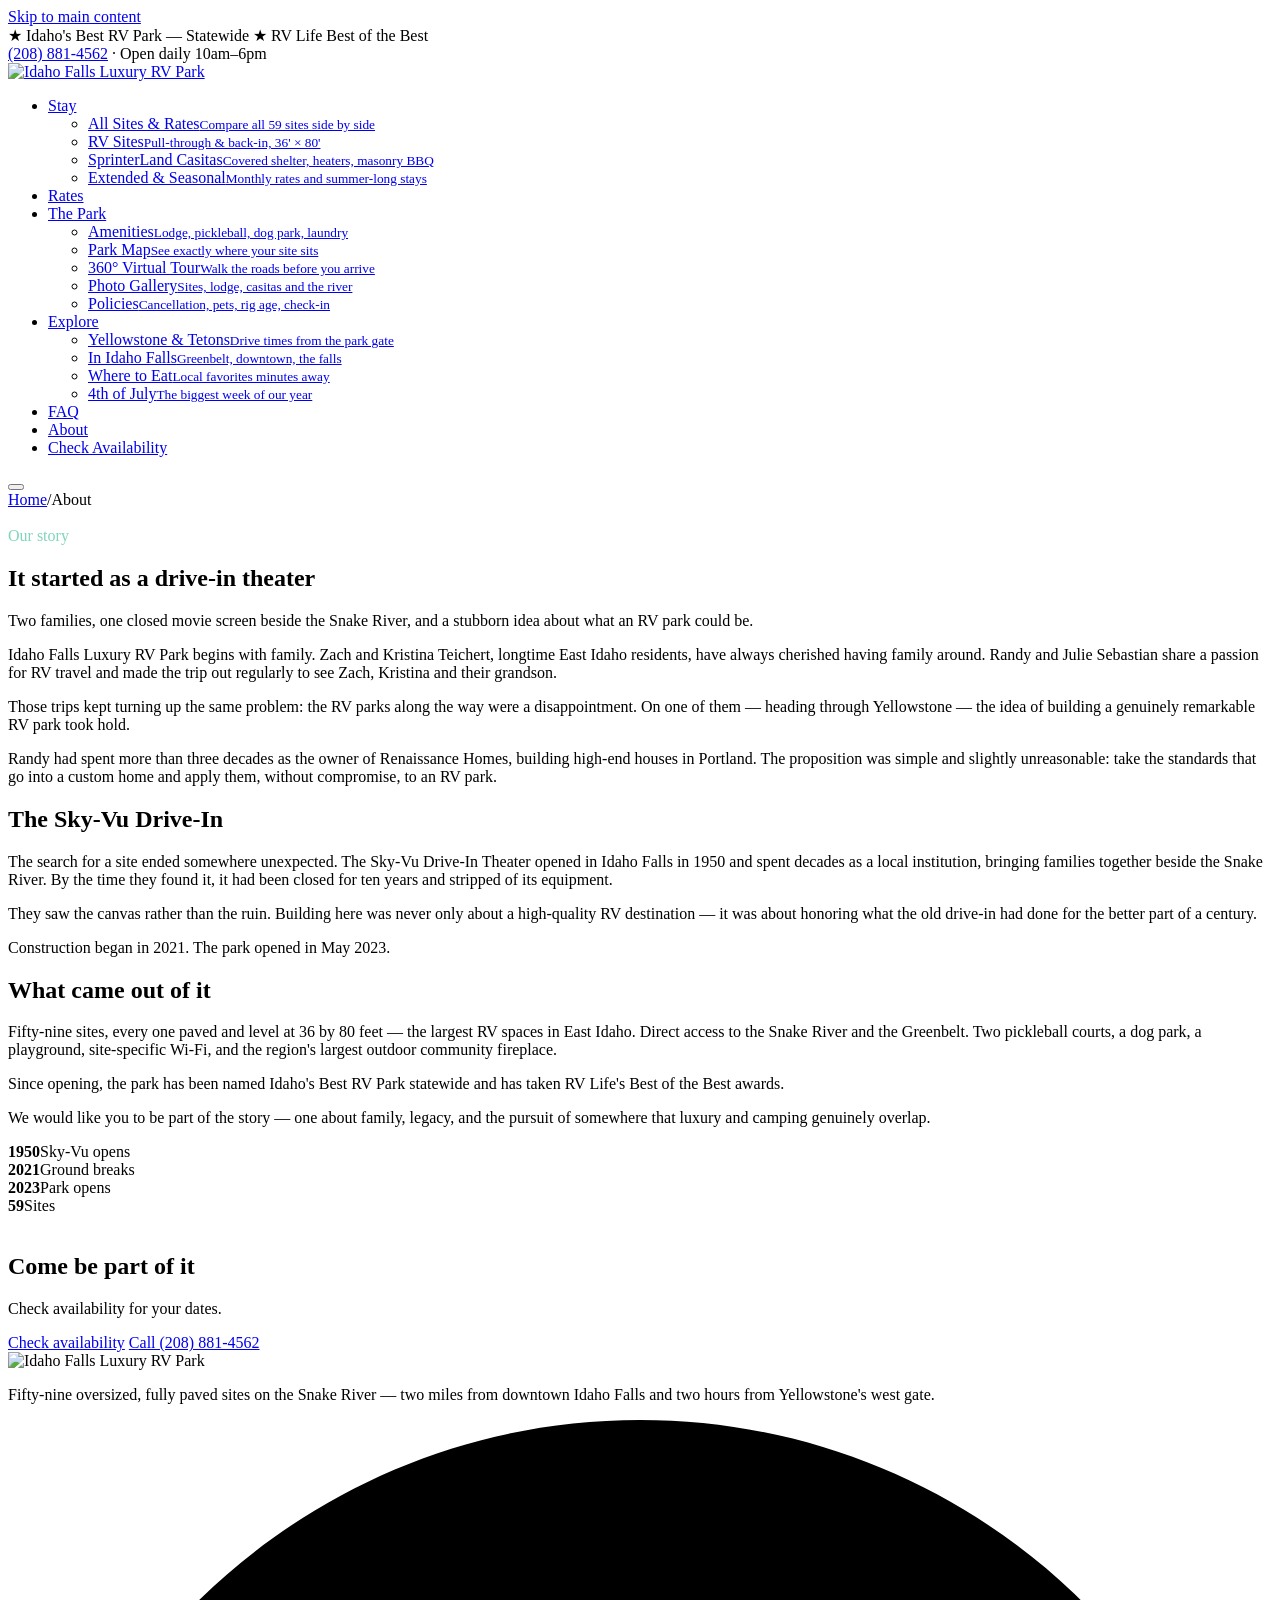
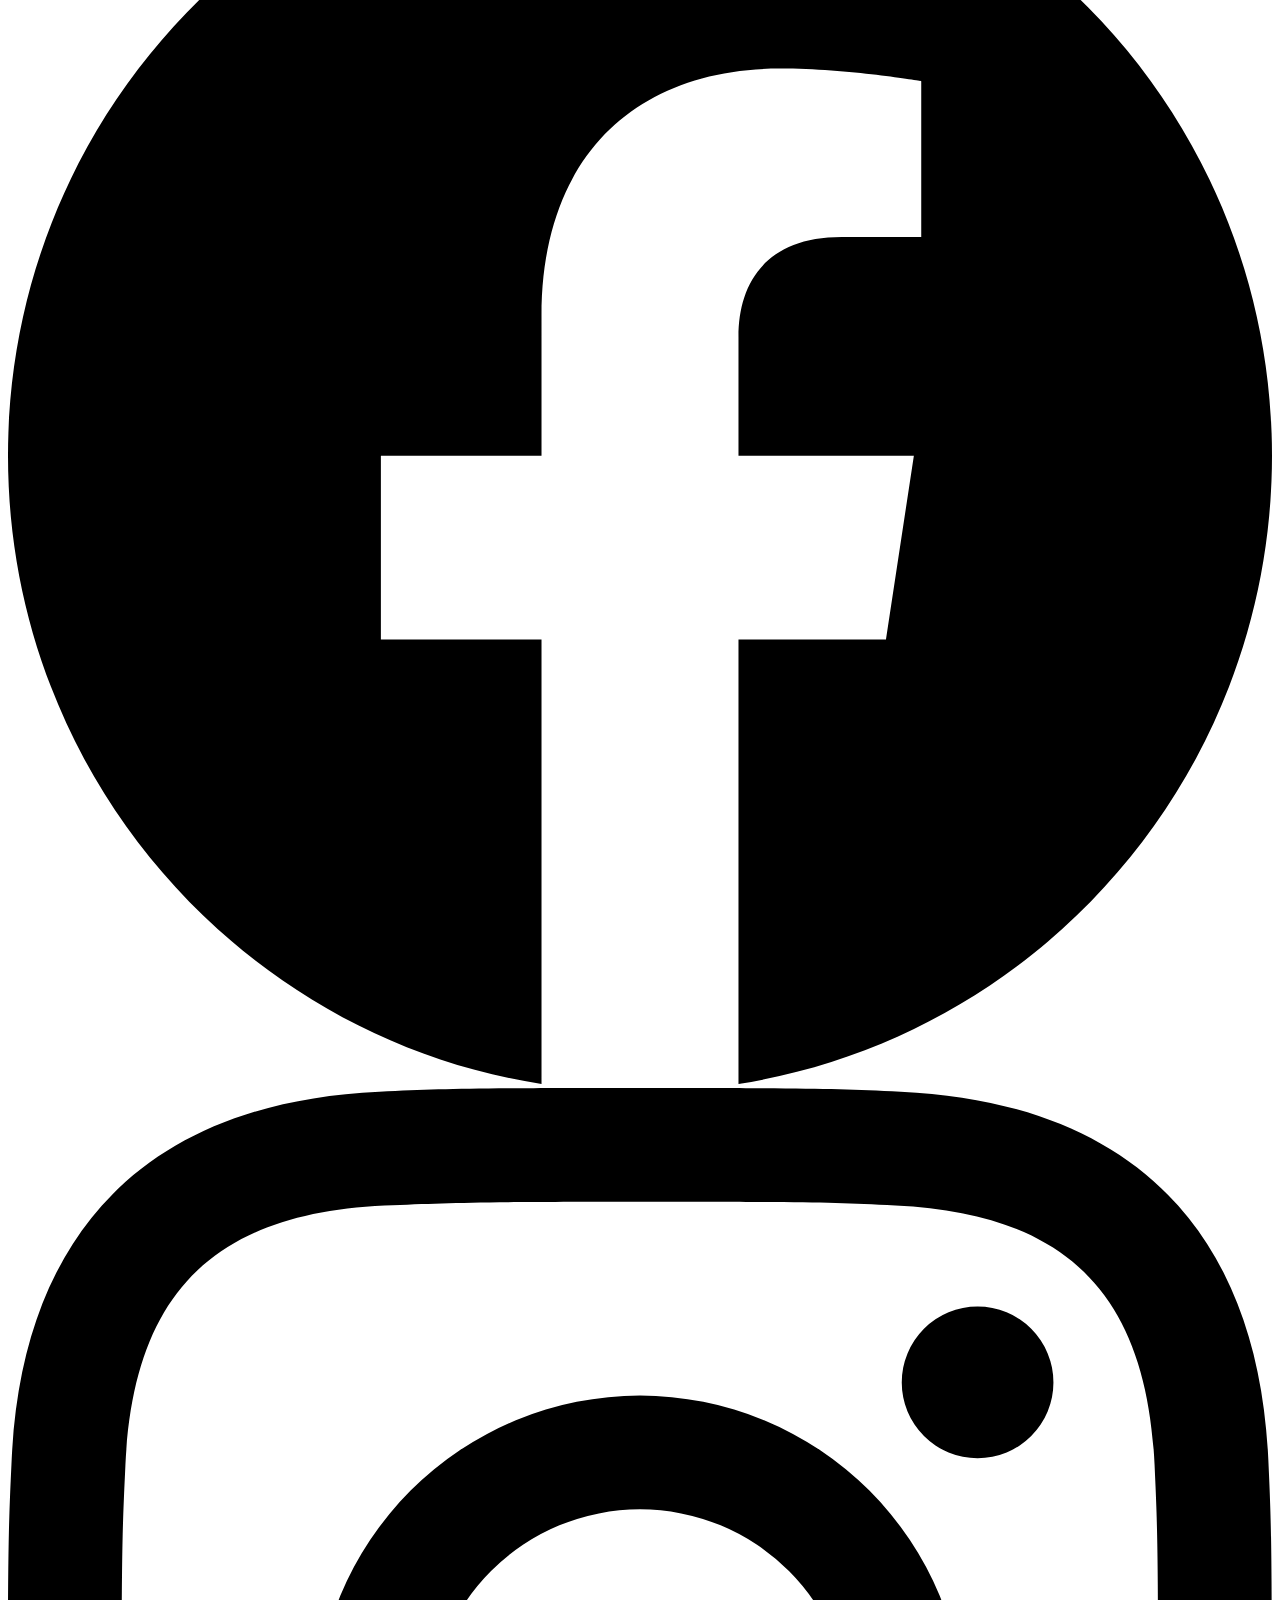
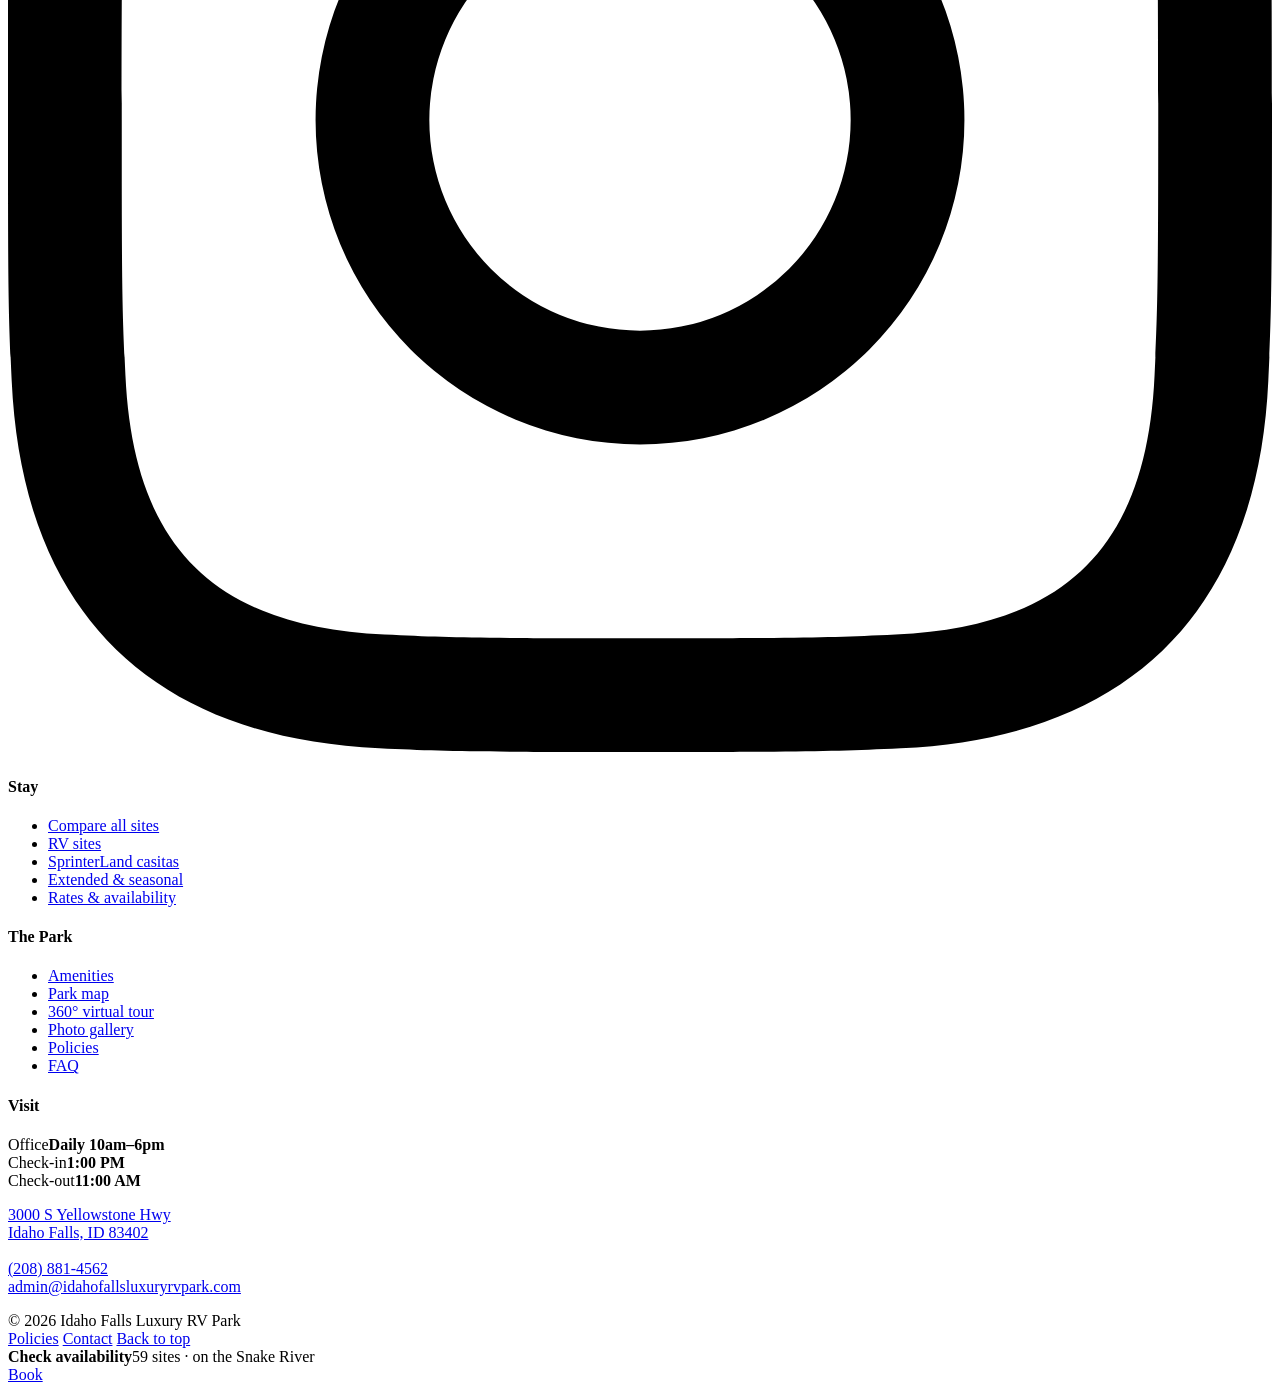
==== commit fc7d8a20: "Act on external review: fix canonicals, booking handoff, a11y, contrast Verified every finding befor" ====
--- a/docs/about/index.html
+++ b/docs/about/index.html
@@ -4,12 +4,12 @@
 <meta charset="utf-8">
 <meta name="viewport" content="width=device-width, initial-scale=1">
 <title>Our Story | Idaho Falls Luxury RV Park</title>
-<meta name="description" content="Two families, a Portland homebuilder and the closed Sky-Vu Drive-In Theater — how Idaho Falls Luxury RV Park came to be, and what opened on the site in May 2023.">
+<meta name="description" content="Two families, a Portland homebuilder and the closed Sky-Vu Drive-In Theater — how the park came to be, and what opened on the old theater site in May 2023.">
 <link rel="canonical" href="https://zach0589.github.io/iflrv-redesign/about/">
 <meta property="og:type" content="website">
 <meta property="og:site_name" content="Idaho Falls Luxury RV Park">
 <meta property="og:title" content="Our Story | Idaho Falls Luxury RV Park">
-<meta property="og:description" content="Two families, a Portland homebuilder and the closed Sky-Vu Drive-In Theater — how Idaho Falls Luxury RV Park came to be, and what opened on the site in May 2023.">
+<meta property="og:description" content="Two families, a Portland homebuilder and the closed Sky-Vu Drive-In Theater — how the park came to be, and what opened on the old theater site in May 2023.">
 <meta property="og:url" content="https://zach0589.github.io/iflrv-redesign/about/">
 <meta property="og:image" content="https://idahofallsluxuryrvpark.com/media/12cbkpnp/sunriselandscape.jpg?width=1200&amp;format=webp">
 <meta name="twitter:card" content="summary_large_image">
@@ -18,7 +18,8 @@
 <link rel="preconnect" href="https://fonts.gstatic.com" crossorigin>
 <link rel="preconnect" href="https://idahofallsluxuryrvpark.com">
 <link href="https://fonts.googleapis.com/css2?family=Mohave:wght@400;500;600;700&family=Noto+Sans:wght@400;600;700&display=swap" rel="stylesheet">
-<link rel="stylesheet" href="/iflrv-redesign/assets/css/site.css">
+<script>document.documentElement.className+=' js';</script>
+<link rel="stylesheet" href="/iflrv-redesign/assets/css/site.css?v=fcbfb53a">
 
 </head>
 <body class="has-hero" id="top">
@@ -39,7 +40,7 @@
            alt="Idaho Falls Luxury RV Park" width="210" height="44">
     </a>
     <nav aria-label="Main">
-      <ul class="nav"><li class="nav-item has-panel" data-open="false"><button class="nav-link" aria-expanded="false" aria-controls="panel-stay">Stay<span class="chev" aria-hidden="true"></span></button><ul class="nav-panel" id="panel-stay"><li><a href="/iflrv-redesign/stay/">All Sites &amp; Rates<small>Compare all 59 sites side by side</small></a></li><li><a href="/iflrv-redesign/stay/rv-sites/">RV Sites<small>Pull-through &amp; back-in, 36&#39; &times; 80&#39;</small></a></li><li><a href="/iflrv-redesign/stay/casitas/">SprinterLand Casitas<small>Covered shelter, heaters, masonry BBQ</small></a></li><li><a href="/iflrv-redesign/stay/extended/">Extended &amp; Seasonal<small>Monthly rates and summer-long stays</small></a></li></ul></li><li class="nav-item"><a class="nav-link" href="/iflrv-redesign/rates/">Rates</a></li><li class="nav-item has-panel" data-open="false"><button class="nav-link" aria-expanded="false" aria-controls="panel-thepark">The Park<span class="chev" aria-hidden="true"></span></button><ul class="nav-panel" id="panel-thepark"><li><a href="/iflrv-redesign/park/amenities/">Amenities<small>Lodge, pickleball, dog park, laundry</small></a></li><li><a href="/iflrv-redesign/park/map/">Park Map<small>See exactly where your site sits</small></a></li><li><a href="/iflrv-redesign/park/gallery/#tour">360&deg; Virtual Tour<small>Walk the roads before you arrive</small></a></li><li><a href="/iflrv-redesign/park/gallery/">Photo Gallery<small>Sites, lodge, casitas and the river</small></a></li><li><a href="/iflrv-redesign/park/policies/">Policies<small>Cancellation, pets, rig age, check-in</small></a></li></ul></li><li class="nav-item has-panel" data-open="false"><button class="nav-link" aria-expanded="false" aria-controls="panel-explore">Explore<span class="chev" aria-hidden="true"></span></button><ul class="nav-panel" id="panel-explore"><li><a href="/iflrv-redesign/explore/#yellowstone">Yellowstone &amp; Tetons<small>Drive times from the park gate</small></a></li><li><a href="/iflrv-redesign/explore/#local">In Idaho Falls<small>Greenbelt, downtown, the falls</small></a></li><li><a href="/iflrv-redesign/explore/#dining">Where to Eat<small>Local favorites minutes away</small></a></li><li><a href="/iflrv-redesign/explore/#july4">4th of July<small>The biggest week of our year</small></a></li></ul></li><li class="nav-item"><a class="nav-link" href="/iflrv-redesign/faq/">FAQ</a></li><li class="nav-item"><a class="nav-link" href="/iflrv-redesign/about/" aria-current="page">About</a></li>
+      <ul class="nav"><li class="nav-item has-panel" data-open="false"><a class="nav-link" href="/iflrv-redesign/stay/" aria-expanded="false" aria-controls="panel-stay">Stay<span class="chev" aria-hidden="true"></span></a><ul class="nav-panel" id="panel-stay"><li><a href="/iflrv-redesign/stay/">All Sites &amp; Rates<small>Compare all 59 sites side by side</small></a></li><li><a href="/iflrv-redesign/stay/rv-sites/">RV Sites<small>Pull-through &amp; back-in, 36&#39; &times; 80&#39;</small></a></li><li><a href="/iflrv-redesign/stay/casitas/">SprinterLand Casitas<small>Covered shelter, heaters, masonry BBQ</small></a></li><li><a href="/iflrv-redesign/stay/extended/">Extended &amp; Seasonal<small>Monthly rates and summer-long stays</small></a></li></ul></li><li class="nav-item"><a class="nav-link" href="/iflrv-redesign/rates/">Rates</a></li><li class="nav-item has-panel" data-open="false"><a class="nav-link" href="/iflrv-redesign/park/amenities/" aria-expanded="false" aria-controls="panel-thepark">The Park<span class="chev" aria-hidden="true"></span></a><ul class="nav-panel" id="panel-thepark"><li><a href="/iflrv-redesign/park/amenities/">Amenities<small>Lodge, pickleball, dog park, laundry</small></a></li><li><a href="/iflrv-redesign/park/map/">Park Map<small>See exactly where your site sits</small></a></li><li><a href="/iflrv-redesign/park/gallery/#tour">360&deg; Virtual Tour<small>Walk the roads before you arrive</small></a></li><li><a href="/iflrv-redesign/park/gallery/">Photo Gallery<small>Sites, lodge, casitas and the river</small></a></li><li><a href="/iflrv-redesign/park/policies/">Policies<small>Cancellation, pets, rig age, check-in</small></a></li></ul></li><li class="nav-item has-panel" data-open="false"><a class="nav-link" href="/iflrv-redesign/explore/" aria-expanded="false" aria-controls="panel-explore">Explore<span class="chev" aria-hidden="true"></span></a><ul class="nav-panel" id="panel-explore"><li><a href="/iflrv-redesign/explore/#yellowstone">Yellowstone &amp; Tetons<small>Drive times from the park gate</small></a></li><li><a href="/iflrv-redesign/explore/#local">In Idaho Falls<small>Greenbelt, downtown, the falls</small></a></li><li><a href="/iflrv-redesign/explore/#dining">Where to Eat<small>Local favorites minutes away</small></a></li><li><a href="/iflrv-redesign/explore/#july4">4th of July<small>The biggest week of our year</small></a></li></ul></li><li class="nav-item"><a class="nav-link" href="/iflrv-redesign/faq/">FAQ</a></li><li class="nav-item"><a class="nav-link" href="/iflrv-redesign/about/" aria-current="page">About</a></li>
         <li class="nav-cta"><a class="btn btn-primary btn-sm" href="/iflrv-redesign/rates/">Check Availability</a></li>
       </ul>
     </nav>
@@ -50,10 +51,10 @@
 </header>
 </div>
 <main id="main">
-<div class="crumbs"><div class="wrap"><a href="/iflrv-redesign/">Home</a><span aria-hidden="true">/</span><span aria-current="page">About</span></div></div>
+<div class="crumbs"><div class="wrap"><a href="/iflrv-redesign/">Home</a><span aria-hidden="true">/</span><span aria-current="page">About</span></div></div><script type="application/ld+json">{"@context": "https://schema.org", "@type": "BreadcrumbList", "itemListElement": [{"@type": "ListItem", "position": 1, "name": "Home", "item": "https://zach0589.github.io/iflrv-redesign/"}, {"@type": "ListItem", "position": 2, "name": "About"}]}</script>
 
 <section class="hero hero-page">
-  <div class="hero-media"><img src="https://idahofallsluxuryrvpark.com/media/12cbkpnp/sunriselandscape.jpg?width=1800&format=webp" srcset="https://idahofallsluxuryrvpark.com/media/12cbkpnp/sunriselandscape.jpg?width=1800&format=webp 1x, https://idahofallsluxuryrvpark.com/media/12cbkpnp/sunriselandscape.jpg?width=3600&format=webp 2x" alt="The park and the Snake River from the air at sunrise" loading="eager" decoding="async"></div>
+  <div class="hero-media"><img src="https://idahofallsluxuryrvpark.com/media/12cbkpnp/sunriselandscape.jpg?width=1800&format=webp" srcset="https://idahofallsluxuryrvpark.com/media/12cbkpnp/sunriselandscape.jpg?width=400&format=webp 400w, https://idahofallsluxuryrvpark.com/media/12cbkpnp/sunriselandscape.jpg?width=640&format=webp 640w, https://idahofallsluxuryrvpark.com/media/12cbkpnp/sunriselandscape.jpg?width=900&format=webp 900w, https://idahofallsluxuryrvpark.com/media/12cbkpnp/sunriselandscape.jpg?width=1200&format=webp 1200w, https://idahofallsluxuryrvpark.com/media/12cbkpnp/sunriselandscape.jpg?width=1600&format=webp 1600w, https://idahofallsluxuryrvpark.com/media/12cbkpnp/sunriselandscape.jpg?width=1800&format=webp 1800w" sizes="100vw" alt="The park and the Snake River from the air at sunrise" loading="eager" decoding="async"></div>
   <div class="hero-inner"><div class="wrap">
     <span class="eyebrow" style="color:#7fd4bd">Our story</span>
     <h1>It started as a drive-in theater</h1>
@@ -111,7 +112,7 @@
 
 
 <section class="section cta-band">
-  <img src="https://idahofallsluxuryrvpark.com/media/ejujv3c2/iflrv-13.jpg?width=1800&format=webp" srcset="https://idahofallsluxuryrvpark.com/media/ejujv3c2/iflrv-13.jpg?width=1800&format=webp 1x, https://idahofallsluxuryrvpark.com/media/ejujv3c2/iflrv-13.jpg?width=3600&format=webp 2x" alt="The lodge with RVs parked outside" loading="lazy" decoding="async">
+  <img src="https://idahofallsluxuryrvpark.com/media/ejujv3c2/iflrv-13.jpg?width=1800&format=webp" srcset="https://idahofallsluxuryrvpark.com/media/ejujv3c2/iflrv-13.jpg?width=400&format=webp 400w, https://idahofallsluxuryrvpark.com/media/ejujv3c2/iflrv-13.jpg?width=640&format=webp 640w, https://idahofallsluxuryrvpark.com/media/ejujv3c2/iflrv-13.jpg?width=900&format=webp 900w, https://idahofallsluxuryrvpark.com/media/ejujv3c2/iflrv-13.jpg?width=1200&format=webp 1200w, https://idahofallsluxuryrvpark.com/media/ejujv3c2/iflrv-13.jpg?width=1600&format=webp 1600w, https://idahofallsluxuryrvpark.com/media/ejujv3c2/iflrv-13.jpg?width=1800&format=webp 1800w" sizes="100vw" alt="The lodge with RVs parked outside" loading="lazy" decoding="async">
   <div class="wrap">
     <h2>Come be part of it</h2>
     <p class="lede">Check availability for your dates.</p>
@@ -190,6 +191,6 @@
   <div class="bookbar-price"><strong>Check availability</strong><span>59 sites &middot; on the Snake River</span></div>
   <a class="btn btn-primary" href="/iflrv-redesign/rates/">Book</a>
 </div>
-<script src="/iflrv-redesign/assets/js/site.js" defer></script>
+<script src="/iflrv-redesign/assets/js/site.js?v=31b1e61d" defer></script>
 </body>
 </html>
